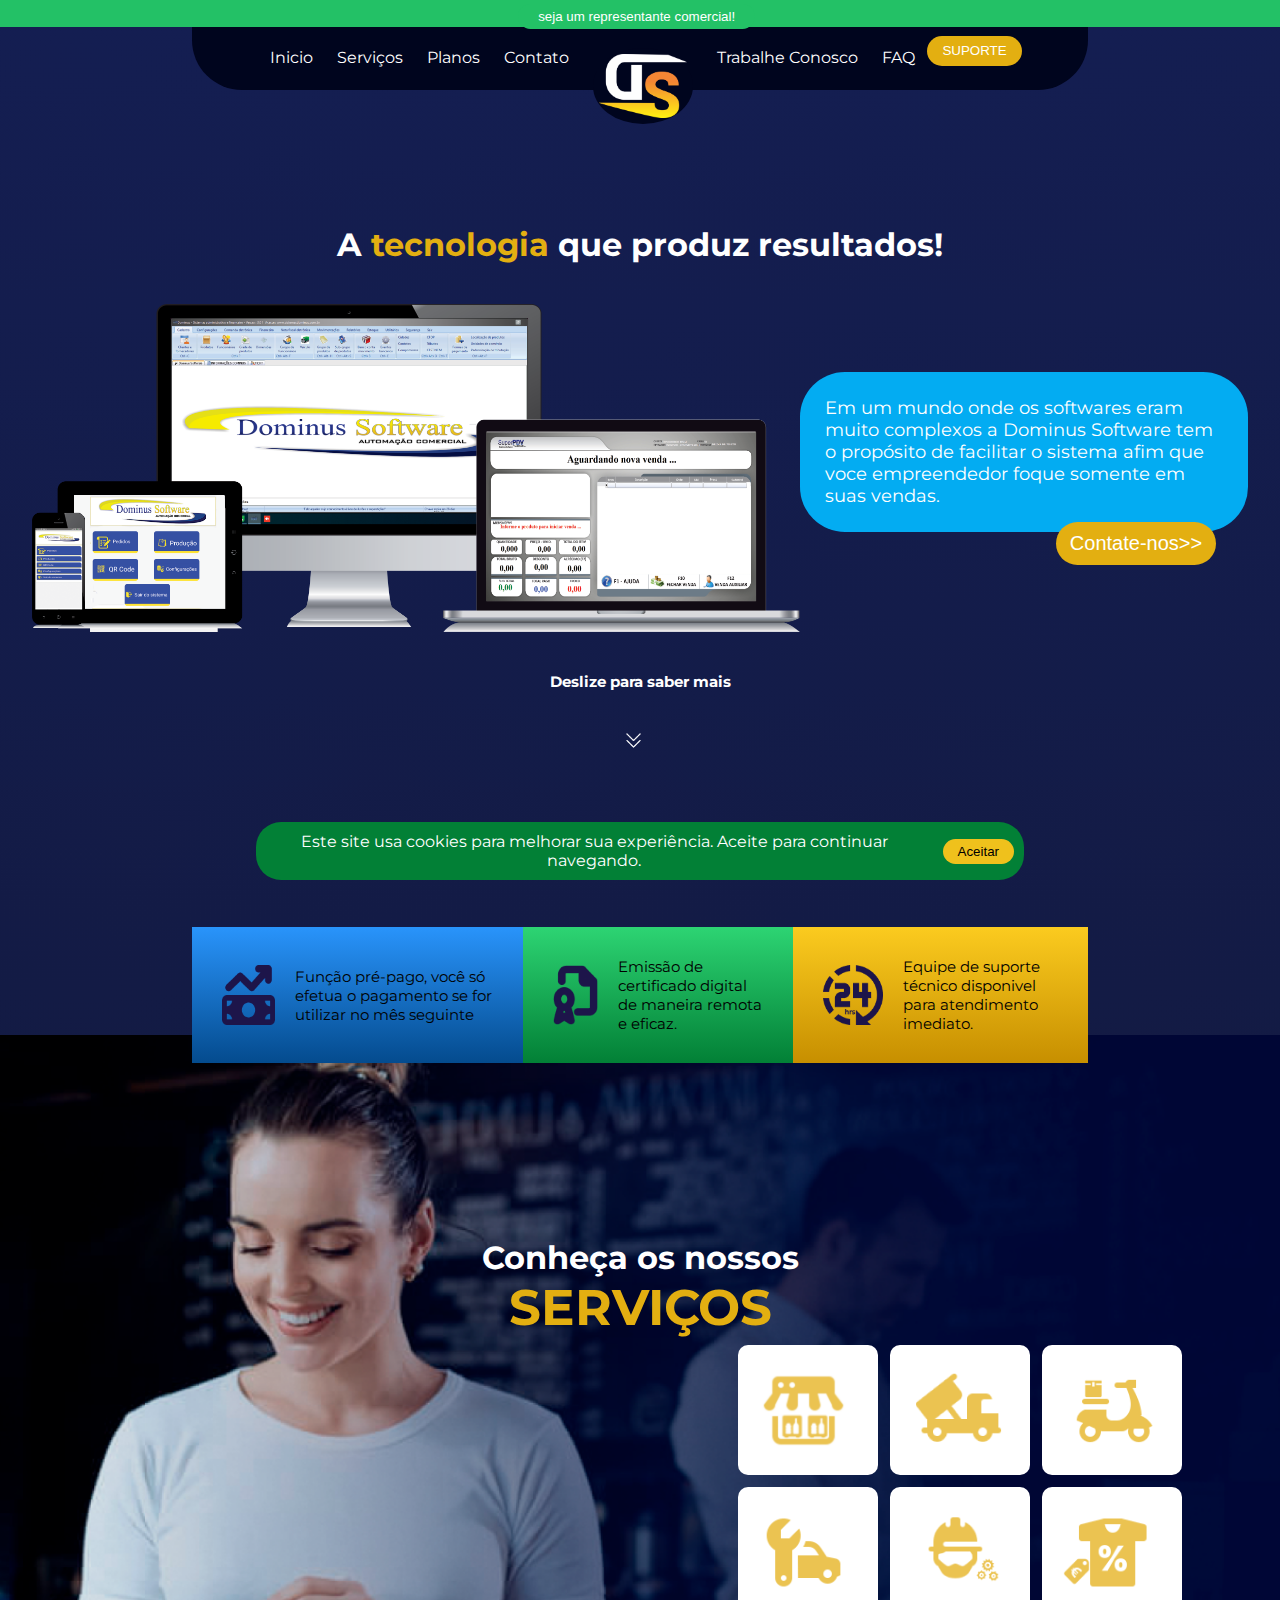
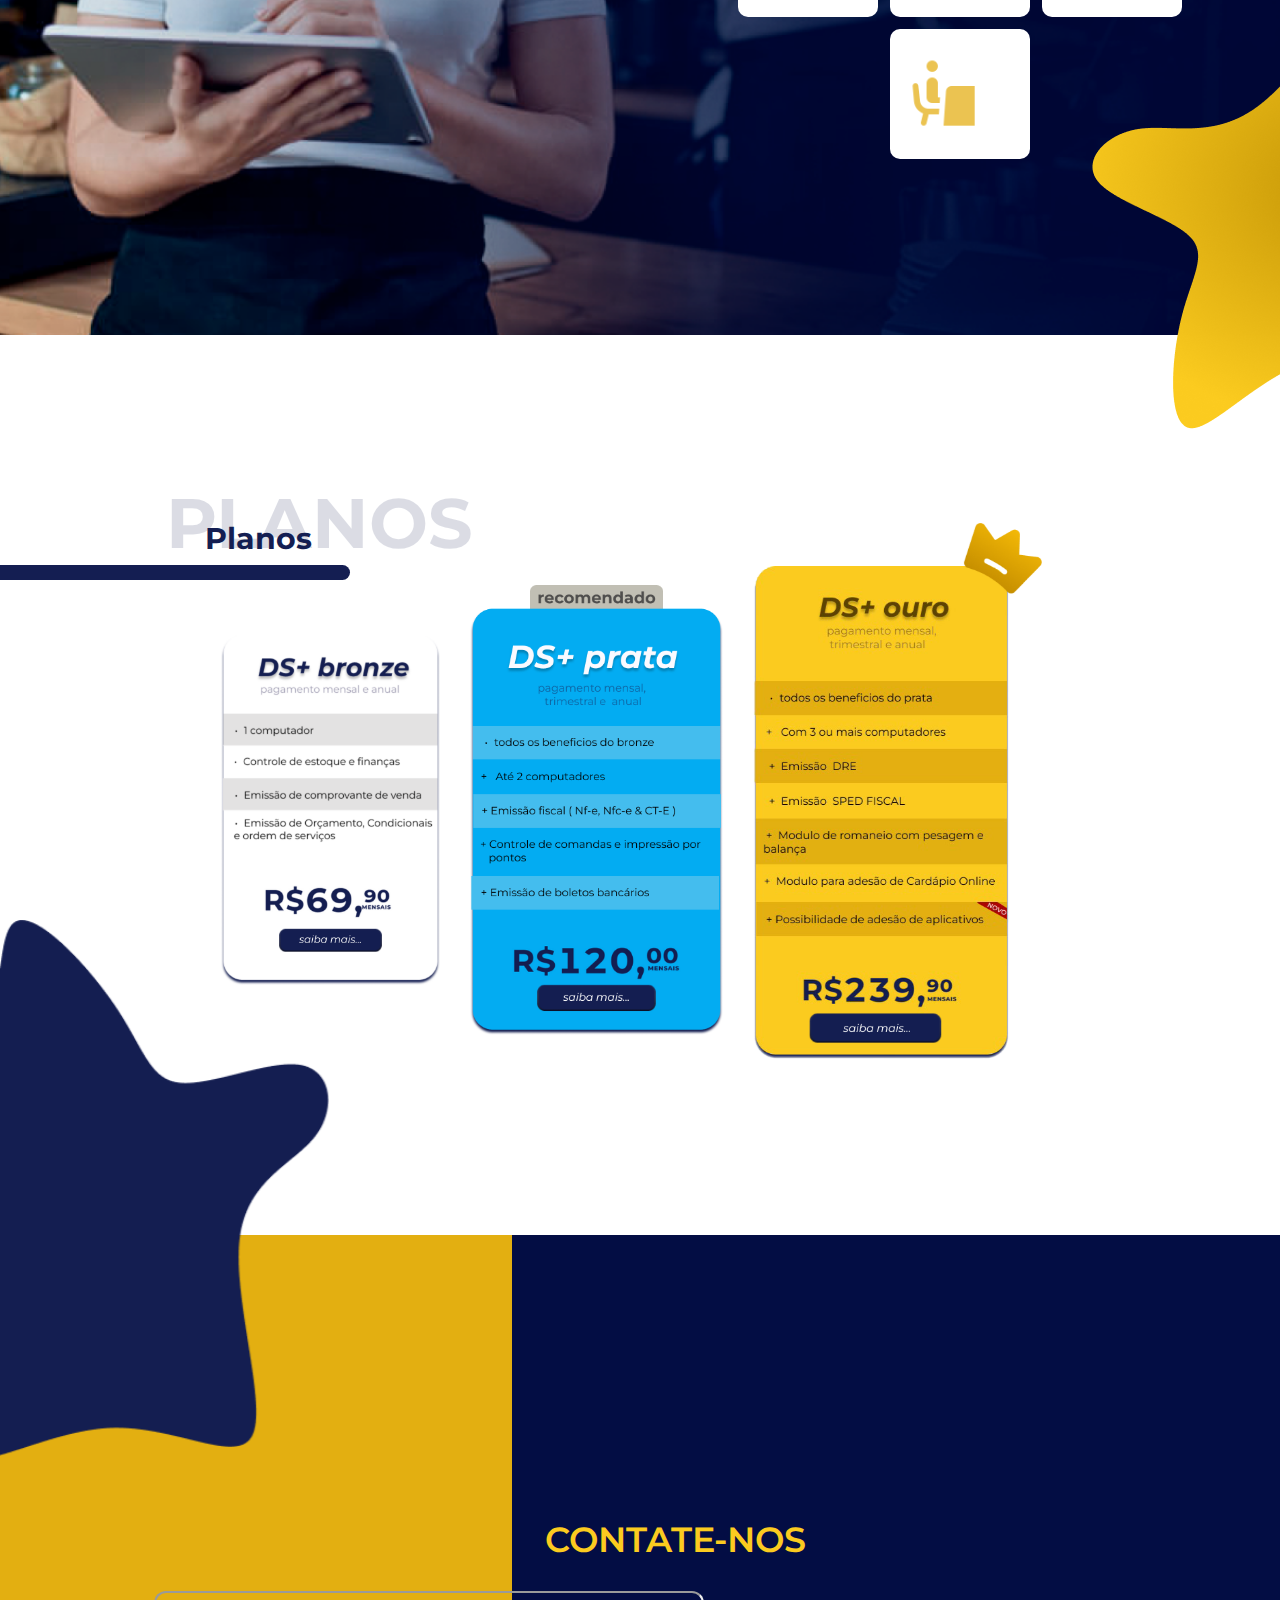
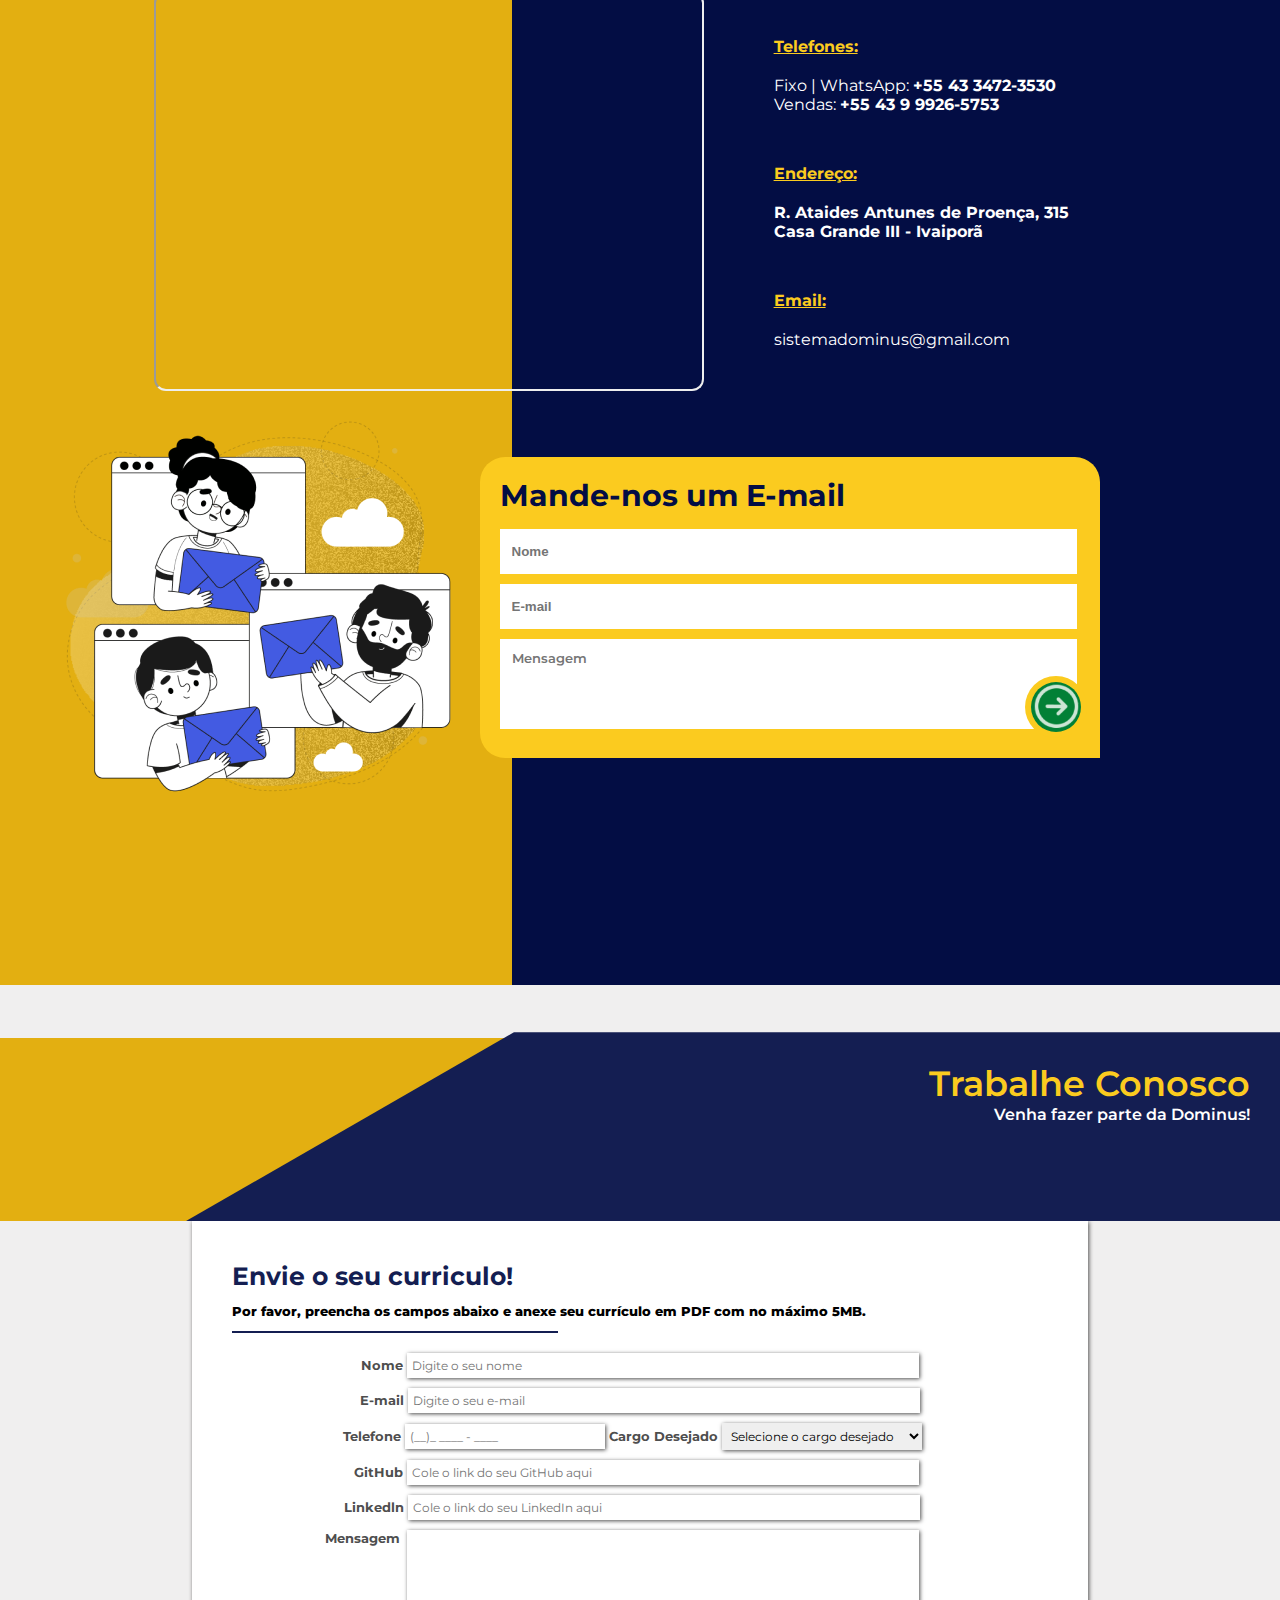
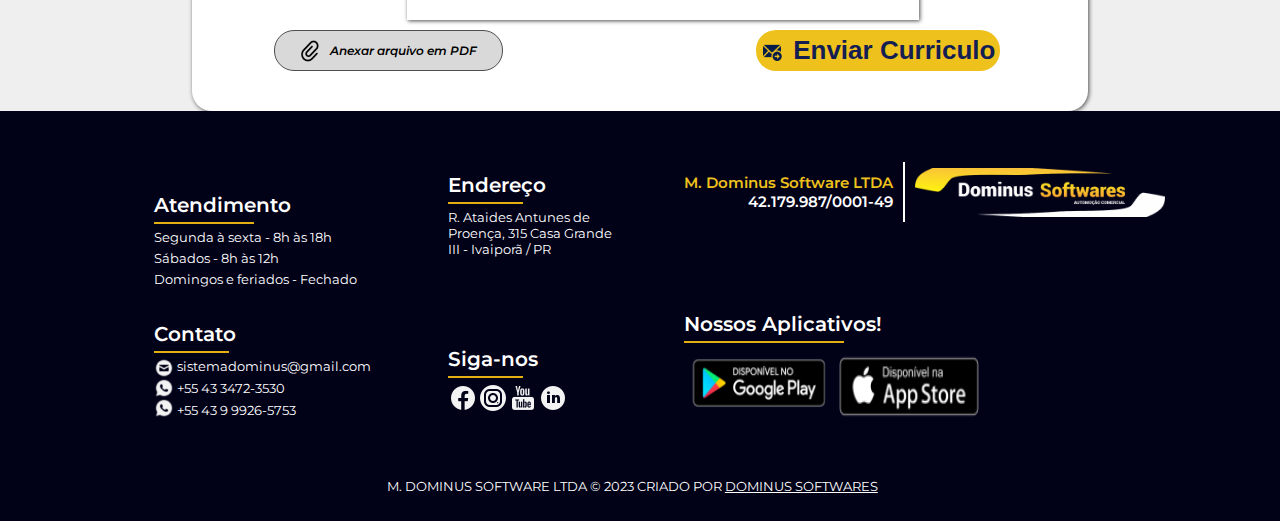
==== index.html @ 03f076d7 "commit" ====
<!DOCTYPE html>
<html lang="en">

<head>
    <!-- Google Tag Manager -->
    <script>(function (w, d, s, l, i) {
            w[l] = w[l] || []; w[l].push({
                'gtm.start':
                    new Date().getTime(), event: 'gtm.js'
            }); var f = d.getElementsByTagName(s)[0],
                j = d.createElement(s), dl = l != 'dataLayer' ? '&l=' + l : ''; j.async = true; j.src =
                    'https://www.googletagmanager.com/gtm.js?id=' + i + dl; f.parentNode.insertBefore(j, f);
        })(window, document, 'script', 'dataLayer', 'formEmail', 'formularioTrabalhe');
    </script>
    <!-- End Google Tag Manager -->
    <meta charset="UTF-8">
    <meta http-equiv="X-UA-Compatible" content="IE=edge">
    <meta name="viewport" content="width=device-width, initial-scale=1.0">
    <title>Dominus Software</title>
    <link rel="stylesheet" href="assets/style.css">
    <link rel="stylesheet" href="/assets/responsive.css">
    <link rel="preconnect" href="https://fonts.googleapis.com">
    <link rel="preconnect" href="https://fonts.gstatic.com" crossorigin>
    <link rel="icon" href="/Images/LogoDS.png" type="image/x-icon">
    <link
        href="https://fonts.googleapis.com/css2?family=Montserrat:ital,wght@0,200;0,300;0,600;0,800;1,100&display=swap"
        rel="stylesheet">
    <!-- animação scroll -->
    <link rel="stylesheet" href="https://unpkg.com/aos@next/dist/aos.css" />
</head>

<body>
    <!-- Google Tag Manager (noscript) -->
    <noscript><iframe src="https://www.googletagmanager.com/ns.html?id=formularioTrabalhe" height="0" width="0"
            style="display:none;visibility:hidden"></iframe></noscript>
    <!-- End Google Tag Manager (noscript) -->
    <div class="parceiros"></div>
    <div class="parceirosButton">
        <a href="sejaRepresentante.html"><button>seja um representante comercial!</button></a>
    </div>
    <header class="menu-global">
        <nav class="menu">
            <div class="menu-toggle">
                <p class="menu-title">
                    <span class="arrow">▼ </span>
                    Menu
                </p>
                <div class="menubuttons">
                    <span href="#inicio" class="logoMobile"><img src="Images/Logo Clara.png" alt=""></span>
                    <span href="https://wa.me/554334723530?text=Ol%C3%A1%21%21+Estou+precisando+de+suporte%21"><button
                            class="suporte">Suporte</button></span>
                </div>
            </div>
            <ul class="menu-links">
                <li><a href="#inicio" class="links">Inicio</a></li>
                <li><a href="#servicos" class="links">Serviços</a></li>
                <li><a href="#planos" class="links">Planos</a></li>
                <li><a href="#contato" class="links">Contato</a></li>
                <li><a href="#inicio" class="logo"><img src="Images/Logo Clara.png" alt=""></a></li>
                <li><a href="#trabalheConosco" class="links">Trabalhe Conosco</a></li>
                <li><a href="#" class="links">FAQ</a></li>
                <a href="https://wa.me/554334723530?text=Ol%C3%A1%21%21+Estou+precisando+de+suporte%21"><button
                        class="suporte">Suporte</button></a>
            </ul>
        </nav>
    </header>
    <section id="inicio">
        <div class="slogan">
            <h1>A <span class="tec"> tecnologia </span> que produz resultados!</h1>
        </div>
        <main class="cont-inicio">
            <img src="Images/eb6093c8f2674a318b28aebdfd012ed9.png" alt="">
            <div class="frase">
                <p>Em um mundo onde os softwares eram muito complexos a Dominus Software tem o propósito de facilitar o
                    sistema afim que voce empreendedor foque somente em suas vendas.</p>
                <a href="https://api.whatsapp.com/send?phone=554334723530&text=Ol%C3%A1,%20vim%20do%20site,%20gostaria%20de%20saber%20mais%20sobre%20o%20seu%20sistema!"
                    class="contate"></a><button>Contate-nos>></button>
            </div>
        </main>
        <h1 class="saberMais">Deslize para saber mais</h1>
        <div class="seta"><img src="Images/seta-para-baixo.png" alt=""></div>
    </section>
    <article class="serv">
        <section class="PrePago">
            <img class="icone" src="Images/fa6-solid_money-bill-trend-up.png" alt="">
            <p>Função pré-pago, você só efetua o pagamento se for utilizar no mês seguinte</p>
        </section>
        <section class="Certif">
            <img class="icone" src="Images/certificado.png" alt="">
            <p>Emissão de certificado digital de maneira remota e eficaz.</p>
        </section>
        <section class="Suport">
            <img class="icone" src="Images/24hrs.png" alt="">
            <p>Equipe de suporte técnico disponivel para atendimento imediato.</p>
        </section>
    </article>
    <section id="servicos">
        <div class="nossosServ">
            <h1 class="conhecaServ">Conheça os nossos</h1>
            <h1 class="conServ">Serviços</h1>
        </div>
        <section class="descricaoServicos">
            <div class="contServ">
                <div class="box">
                    <div class="box-item" id="lojaOnline" onclick="openModal('lojaOnline')">
                        <img class="iconServ" src="/Images/Online Store.png" alt="">
                        <p class="textoServ">PDV e grades para supermercados, distribuidoras e conveniencias</p>
                    </div>
                    <div class="box-item" id="pesagens" onclick="openModal('pesagens')">
                        <img class="iconServ" src="/Images/Trailer Unloading.png" alt="">
                        <p class="textoServ">Romaneio e pesagens</p>
                    </div>
                    <div class="box-item" id="delivery" onclick="openModal('delivery')">
                        <img class="iconServ" src="/Images/Scooter.png" alt="">
                        <p class="textoServ">Deliverys e cardapio online</p>
                    </div>
                    <div class="box-item" id="mecanica" onclick="openModal('mecanica')">
                        <img class="iconServ" src="/Images/Car Service.png" alt="">
                        <p class="textoServ">Ordem de serviço para mécanicas, oficinas e hidraulicas</p>
                    </div>
                    <div class="box-item" id="ordemServ" onclick="openModal('ordemServ')">
                        <img class="iconServ" src="/Images/Worker Beard.png" alt="">
                        <p class="textoServ">Ordem de serviço para prestadores de serviço, como T.I e assistências
                            técnicas
                        </p>
                    </div>
                    <div class="box-item" id="loja" onclick="openModal('loja')">
                        <img class="iconServ" src="/Images/Clothes on Sale.png" alt="">
                        <p class="textoServ">Condicionais e vendas para lojas de roupas e confecções</p>

                    </div>
                    <div class="box-item" id="restaurant" onclick="openModal('restaurant')">
                        <img class="iconServ" src="/Images/Restaurant Table.png" alt="">
                        <p>Com o modulo de Comanda Eletronica, é possivel atender e agilizar os pedidos das comandas,
                            permitindo a integraçãocom o aplicativos, onde o proprio garçom encaminha o pedido
                            diretamente
                            para o local onde será produzido.</p>
                    </div>
                </div>
            </div>
        </section>
    </section>
    <div class="vetorAm">
        <img src="/Images/Vector.png" alt="">
    </div>
    <section id="planos">
        <section class="tituloPl">
            <h1 class="plOpac">Planos</h1>
            <h1 class="pltit">Planos</h1>
        </section>
        <div class="contDiv">
            <section class="divisoria"></section>
        </div>
        <section class="valorPlanos">
            <a href="https://wa.me/554334723530?text=Ol%C3%A1%21%21+Gostaria+de+saber+mais+sobre+o+plano+bronze%21"><img
                    class="bronze" src="/Images/bronze.png" alt=""></a>
            <a href="https://wa.me/554334723530?text=Ol%C3%A1%21%21+Gostaria+de+saber+mais+sobre+o+plano+prata%21"><img
                    class="prata" src="/Images/prata.png" alt=""></a>
            <a href="https://wa.me/554334723530?text=Ol%C3%A1%21%21+Gostaria+de+saber+mais+sobre+o+plano+ouro%21"><img
                    class="ouro" src="/Images/ouro.png" alt=""></a>
        </section>
        <section class="msgTeste" data-aos="fade-up">
            <img src="/Images/Medium Risk.png" alt="">
            <p>todos os planos possibilitam um periodo de avaliação gratuito</p>
        </section>
    </section>
    <div class="contVetorAzul">
        <img class="vetorAzul" src="/Images/VetorAzul.png" alt="">
    </div>
    <section id="contato">
        <section class="conteudoCont">
            <h1 class="titCont">Contate-nos</h1>
            <div class="infoForm">
                <section class="LocInf">
                    <div class="maps">
                        <iframe
                            src="https://www.google.com/maps/embed?pb=!1m18!1m12!1m3!1d3638.2536966739995!2d-51.686043625526544!3d-24.232904086605046!2m3!1f0!2f0!3f0!3m2!1i1024!2i768!4f13.1!3m3!1m2!1s0x94ec3e29e1f18af3%3A0x599482a739e18549!2sR.%20Ataides%20Antunes%20de%20Proen%C3%A7a%2C%20305%20-%20Ivaipor%C3%A3%2C%20PR%2C%2086870-000!5e0!3m2!1spt-BR!2sbr!4v1689602760924!5m2!1spt-BR!2sbr"></iframe>
                    </div>
                    <div class="inf">
                        <div class="tel">
                            <h2>Telefones:</h2>
                            <p>Fixo | WhatsApp: <b> +55 43 3472-3530</b> <br> Vendas: <b> +55 43 9 9926-5753</b></p>
                        </div>
                        <div class="end">
                            <h2>Endereço:</h2>
                            <p><b> R. Ataides Antunes de Proença, 315 Casa Grande III - Ivaiporã</b></p>
                        </div>
                        <div class="email">
                            <h2>Email:</h2>
                            <p>sistemadominus@gmail.com</p>
                        </div>
                    </div>
                </section>
                <div class="formEmail">
                    <img src="/Images/email.png" alt="">
                    <div class="formulario">
                        <h1>Mande-nos um E-mail</h1>
                        <form method="POST" data-form id="formEmail">
                            <div class="contForm">
                                <input type="text" name="Nome" placeholder="Nome" id="name">
                                <input type="email" name="Email" placeholder="E-mail" id="email">
                                <textarea name="message" id="message" cols="30" rows="10" placeholder="Mensagem"
                                    class="message"></textarea>
                                <div class="containerButton">
                                    <div class="amareloButton"><button type="submit"
                                            onclick="sendMailContact(event)"><img src="/Images/Enviar.png"
                                                alt=""></button></div>
                                </div>
                            </div>
                        </form>
                    </div>
                </div>
            </div>
        </section>
    </section>
    <section id="trabalheConosco">
        <div class="titleTrabalhe">
            <div class="tittleAzul">
                <div class="tittleSub">
                    <h1>Trabalhe Conosco</h1>
                    <h2>Venha fazer parte da Dominus!</h2>
                </div>
            </div>
        </div>
        <section class="formTrabalhe">
            <div class="contTittleTrab">
                <h1>Envie o seu curriculo! </h1>
                <p>Por favor, preencha os campos abaixo e anexe seu currículo em PDF com no máximo 5MB.</p>
                <hr>
            </div>
            <form action="https://formsubmit.co/ajax/sistemadominus@gmail.com" method="post" data-form
                id="formularioTrabalhe">
                <div class="formularioTrabalhe">
                    <div>
                        <label for="">Nome</label>
                        <input type="text" placeholder="Digite o seu nome" id="Nome" name="nome" required>
                    </div>
                    <div>
                        <label for="">E-mail</label>
                        <input type="text" placeholder="Digite o seu e-mail" id="email-job" name="Email" required>
                    </div>
                    <div class="telCargo">
                        <label for="">Telefone</label>
                        <input type="text" id="telefone" maxlength="15" placeholder="(__)_ ____ - ____" name="telefone">
                        <label for="">Cargo Desejado</label>
                        <select name="" id="cargo" name="cargo">
                            <option value="">Selecione o cargo desejado</option>
                            <option value="Representante Comercial">Representante Comercial</option>
                            <option value="Analista de sistema">Analista de sistema</option>
                            <option value="Estagiário(a)">Estagiário(a)</option>
                            <option value="Secretário(a)">Secretário(a)</option>
                            <option value="Suporte Técnico">Suporte Técnico</option>
                            <option value="Desenvolvedor">Desenvolvedor de T.I</option>
                        </select>
                    </div>
                    <div class="git">
                        <label for="">GitHub</label>
                        <input type="text" id="git" placeholder="Cole o link do seu GitHub aqui" name="GitHub">
                    </div>
                    <div class="linkedln">
                        <label for="">Linkedln</label>
                        <input type="text" id="linkedin" placeholder="Cole o link do seu LinkedIn aqui" name="linkedln">
                    </div>
                    <div class="textareaTrabalhe">
                        <label for="">Mensagem</label>
                        <textarea id="mensagem" class="textTrabalhe" name="mensagem"></textarea>
                    </div>

                </div>
                <div class="footerform">
                    <div class="botaoAnexo">
                        <label for="pdf"><img src="/Images/Attach.png" alt="">
                            <p>Anexar arquivo em PDF</p>
                        </label>
                        <input class="pdf" id="pdf" type="file" accept=".doc, .docx, .pdf">
                        </input>
                        <div class="enviarCurriculo">
                            <button data-button onclick="sendMailTrabalhe(event)">
                                <img src="/Images/Send.png" alt="">
                                <h1>Enviar Curriculo</h1>
                            </button>
                        </div>
                    </div>
                </div>

            </form>

        </section>
        <footer>
            <div class="contFooter">
                <div class="atenCont">
                    <div class="atendimento">
                        <h1>Atendimento</h1>
                        <hr>
                        <p>Segunda à sexta - 8h às 18h</p>
                        <p>Sábados - 8h às 12h</p>
                        <p>Domingos e feriados - Fechado</p>
                    </div>
                    <div class="contato">
                        <h1>Contato</h1>
                        <hr>
                        <div class="img-Contato">
                            <div class="imgContato">
                                <img src="/Images/Circled Envelope.png" alt="">
                                <img src="/Images/WhatsApp.png" alt="">
                                <img src="/Images/WhatsApp.png" alt="">
                            </div>
                            <div class="InfContato">
                                <p>sistemadominus@gmail.com</p>
                                <p>+55 43 3472-3530</p>
                                <p>+55 43 9 9926-5753</p>
                            </div>
                        </div>
                    </div>
                </div>
                <div class="endRedes">
                    <div class="endereco">
                        <h1>Endereço</h1>
                        <hr>
                        <p>R. Ataides Antunes de Proença, 315 Casa Grande III - Ivaiporã / PR</p>
                    </div>
                    <div class="siga">
                        <h1>Siga-nos</h1>
                        <hr>
                        <div class="imagensRedes">
                            <img src="/Images/Facebook.png" alt="">
                            <img src="/Images/Instagram Circle.png" alt="">
                            <img src="/Images/YouTube Logo.png" alt="">
                            <img src="/Images/LinkedIn Circled.png" alt="">
                        </div>
                    </div>
                </div>
                <div class="contDmApp">
                    <div class="dom">
                        <div class="cnpj">
                            <h1>M. Dominus Software LTDA</h1>
                            <h2>42.179.987/0001-49</h2>
                        </div>
                        <hr>
                        <div class="logoFooter">
                            <img src="/Images/Logotipo Clara 1.png" alt="">
                        </div>
                    </div>
                    <div class="Nossosapps">
                        <h1>Nossos Aplicativos!</h1>
                        <hr>
                        <div class="imgApp">
                            <img src="/Images/google 1.png" alt="" class="playStore">
                            <img src="/Images/apple 1.png" alt="" class="appStore">
                        </div>
                    </div>
                </div>
            </div>
            <p class="direitosAutorais">
                M. Dominus Software LTDA © 2023 criado por <a href="index.html">Dominus Softwares</a></p>
        </footer>
        <div id="myModal" class="modal" onclick="closeModal()">
            <div class="modal-content">
                <div id="modalContent"></div>
            </div>
        </div>
        <div id="cookie-banner">
            <p>Este site usa cookies para melhorar sua experiência. Aceite para continuar navegando.</p>
            <button id="accept-cookies">Aceitar</button>
        </div>
        <script src="assets/script.js"></script>
        <script src="assets/api.js"></script>
        <script src="https://unpkg.com/aos@next/dist/aos.js"></script>
        <script>
            AOS.init();
        </script>

</body>

</html>
---- assets/style.css ----
* {
    margin: 0;
    padding: 0;
    box-sizing: border-box;
}

::-webkit-scrollbar {
    width: 8px;
}

::-webkit-scrollbar-track {
    background-color: #00051E;;
}

::-webkit-scrollbar-thumb {
    background-color: rgba(255, 255, 255, 0.7);
    border-radius: 30px;
}

html {
    scroll-behavior: smooth;
}

body {
    background-image: linear-gradient(180deg, #141E52 0%, #121630 50%, #00051E 100%);
    display: flex;
    align-items: center;
    justify-content: center;
    flex-direction: column;
    font-family: 'Montserrat', sans-serif;
    width: 100%;
    overflow: auto;
}

.menu-global {
    display: flex;
    flex-direction: row;
    justify-content: center;
    align-items: center;
    border-radius: 0 0 50px 50px;
    background-color: #00051E;
    width: 70%;
    height: 7vh;
    z-index: 990;
    top: 0;
    position: sticky;
}

.menu-toggle {
    display: none;
}

.parceiros {
    background-color: #23C166;
    width: 100%;
    display: flex;
    align-items: flex-end;
    justify-content: center;
    height: 3vh;
}

.parceirosButton button {
    background-color: #23C166;
    border: none;
    border-radius: 20px;
    padding: 5px 20px 5px 20px;
    z-index: 999;
    position: absolute;
    top: 4px;
    right: 41vw;
    color: #ffffff;
    cursor: pointer;
}
.parceirosButton button:hover{
    background-color: #028036 ;
}

.menu ul {
    /* 
    display: flex; */
    list-style: none;
}
.menu-links{
    display: flex;
    flex-direction: row;
}

ul li {
    margin-left: 0.75em;
    margin-right: 0.75em;
}

.links:hover {
    color: #B3E5FC;
    box-shadow: 0 2px 0 0 currentcolor;
}

.menu {
    display: flex;
    gap: 30px;
    padding-top: 55px;
}

.menu .logo {
    padding-top: 0;
}

.menu a {
    text-decoration: none;
    color: #ffffff;
    padding-top: 10px;
    transition: 0.25s ease;
}

.menu button {
    border: none;
    background-color: #E3AF11;
    text-transform: uppercase;
    color: #ffffff;
    border-radius: 50px;
    height: 30px;
    padding: 15px;
    text-align: center;
    display: flex;
    align-items: center;
    margin-top: -2.5vh;
    cursor: pointer;
}
.suporte:hover{
    background-color: #C78F00;
}
.logo {
    display: flex;
    background-color: #00051E;
    border-radius: 50%;
}

.logo img {
    width: 100px;
    padding: 6px;
}

#inicio {
    display: flex;
    align-items: center;
    flex-direction: column;
    margin-top: 15vh;
    gap: 40px;
    height: 90vh;
}

.slogan {
    display: flex;
    gap: 5px;
    align-items: center;
    font-weight: bold;
    color: #ffffff;
}

.tec {
    color: #E3AF11;
}

#inicio img {
    width: 60%;
}

.frase {
    width: 35%;
    display: flex;
    flex-direction: column;
}

.cont-inicio {
    display: flex;
    align-items: center;
    justify-content: center;
}

.frase p {
    background-color: #03ACF2;
    padding: 25px;
    border-radius: 45px;
    color: #ffffff;
    font-size: 18px;
}

.frase button {
    background-color: #E3AF11;
    color: #ffffff;
    border-radius: 90px;
    padding: 10px;
    width: 160px;
    border: none;
    margin-left: 20vw;
    font-size: 20px;
    margin-top: -10px;
    cursor: pointer;
    
}
.frase button:hover{
    background-color: #C78F00;
}
.saberMais {
    font-size: 15px;
    color: #ffffff;
}

.seta img {
    width: 36px;
}

#servicos {
    background-image: url("/Images/telaServicos.png");
    background-repeat: no-repeat;
    background-position: center;
    background-size: cover;
    height: 100vh;
    width: 100%;
    display: flex;
    flex-direction: column;
    justify-content: center;
    align-items: center;
    gap: 7px;
    padding-top: 3vh;
    
}

.nossosServ {
    display: flex;
    align-items: center;
    flex-direction: column;
    width: 100%;
}

.conhecaServ {
    color: #ffffff;
}

.conServ {
    color: #E3AF11;
    font-size: 50px;
    text-transform: uppercase;
}

.serv {
    display: flex;
    width: 70vw;
    position: absolute;
    top: 103vh;
    z-index: 900;

}

.serv section {
    display: flex;
    font-size: 15px;
    align-items: center;
    justify-content: center;
    gap: 20px;
    padding: 30px;
}

.serv img {
    width: 60px;
    height: 60px;
}

.serv .PrePago {
    background-image: linear-gradient(180deg, #2994FB 0%, #044B8E 100%);
}

.serv .Certif {
    background-image: linear-gradient(180deg, #2DD473 0%, #028036 100%);
}

.serv .Suport {
    background-image: linear-gradient(180deg, #FBCB1F 0%, #C78F00 100%);
}

.descricaoServicos {
    display: flex;
    flex-direction: column;
    align-items: flex-end;
    width: 35vw;
    margin-right: 90px;
}
.contServ {
    display: flex;
    flex-direction: column;
    gap: 20px;
    width: 100%;
}

.box {
    display: flex;
    justify-content: center;
    flex-wrap: wrap;
    width: 120%;
    flex: 1 1 33%;
    gap: 12px;
    color: #030D44;
    font-size: 12px;
    text-align: center;
    font-weight: 600;
    margin-left: 25vw;
}
.box .box-item {
    background-color: #ffffff;
    cursor: pointer;
    width: 140px;
    height: 130px;
    display: flex;
    justify-content: center;
    align-items: center;
    border-radius: 10px;
    padding-left: 60px;
}
.box-item:hover{
    transition: 0.5s;
    box-shadow: 8px 8px 6px rgb(175, 171, 175);
}
#lojaOnline {
    padding-left: 90px;
}

#loja {
    padding-left: 70px;
}

#ordemServ {
    padding-left: 80px;
}

.box-item img {
    height: 85px;
}

.box-item p {
    visibility: hidden;
}

.box .selected {
    order: -1;
    background-color: #ffffff;
    width: 93%;
    padding: 20px;
    display: flex;
    align-items: center;
    justify-content: center;
}

.box .selected #ordemServ {
    margin-left: -100px;
}

.box .selected p {
    visibility: visible;
}

.vetorAm {
    position: absolute;
    top: 175vh;
    right: 0;
    z-index: 999;
}

#planos {
    background-color: #ffffff;
    height: 100vh;
    display: flex;
    justify-content: center;
    flex-direction: column;
    width: 100%;
    align-items: center;
    padding-top: 5vh;
}

.valorPlanos {
    display: flex;
    justify-content: center;
    align-items: center;
    gap: 30px;
    width: 100%;
    margin-top: -20px;
}

.bronze {
    height: 350px;
}

.bronze:hover,
.prata:hover,
.ouro:hover {
    transform: scale(1.1);
    border-radius: 20px;
    transition: 2s;
}

.prata {
    height: 450px;
}

.ouro {
    height: 550px;
    margin-top: -50px;
}

.tituloPl {
    width: 98%;
    display: flex;
    flex-direction: column;
    line-height: 100%;
    padding-left: 12vw;
}

.plOpac {
    font-size: 70px;
    text-transform: uppercase;
    color: #141E52;
    opacity: 15%;
}

.pltit {
    color: #141E52;
    font-size: 30px;
    padding-left: 3vw;
}

.divisoria {
    background-color: #141E52;
    width: 350px;
    height: 15px;
    border-radius: 0 20px 20px 0;
    margin-top: 2vh;
}

.contDiv {
    display: flex;
    justify-content: flex-start;
    width: 100%;
}

.msgTeste {
    background-color: #19AD57;
    display: flex;
    justify-content: center;
    align-items: center;
    font-size: 10px;
    color: #ffffff;
    width: 40%;
    border-radius: 20px 20px 0 20px;
    z-index: 900;
}

#contato {
    background-image: linear-gradient(to right, #E3AF11 0, #E3AF11 40%, #030D44 40%, #030D44 60%);
    width: 100%;
    height: 150vh;
    display: flex;
    align-items: flex-start;
    justify-content: center;
    flex-direction: column;
    padding-top: 23vh;
}

.vetorAzul {
    position: absolute;
    top: 280vh;
    left: 0;
    z-index: 990;
    height: 60vh;
}

.conteudoCont {
    display: flex;
    flex-direction: column;
    gap: 30px;
}

.titCont {
    font-size: 35px;
    text-transform: uppercase;
    color: #FBCB1F;
    padding-left: 70px;
    font-weight: 600;
}

.LocInf {
    display: flex;
    width: 100%;
    justify-content: flex-start;
    align-items: center;
    gap: 70px;
    padding-left: 12vw;
}

.formEmail {
    display: flex;
    width: 100%;
    align-items: center;
    gap: 10px;
    padding-left: 40px;
}

.maps iframe {
    width: 550px;
    height: 400px;
    border-radius: 12px;
}

.conteudoCont {
    display: flex;
    flex-direction: column;
    align-items: center;
    justify-content: center;
    margin-top: -10vh;
}

.inf {
    display: flex;
    flex-direction: column;
    width: 27%;
    gap: 50px;
}

.inf h2 {
    color: #FBCB1F;
    font-size: 16px;
    text-decoration: underline;
}

.inf p {
    color: #ffffff;
}

.tel,
.end,
.email {
    display: flex;
    flex-direction: column;
    gap: 20px;
}

.formulario {
    display: flex;
    flex-direction: column;
    background-color: #FBCB1F;
    width: 50%;
    padding: 20px;
    border-radius: 25px 25px 0 25px;
    gap: 15px;
    justify-content: end;
}

.formulario h1 {
    font-size: 30px;
    color: #030D44;
}

.contForm {
    display: flex;
    flex-direction: column;
    width: 99.5%;
    gap: 10px;

}

.contForm input {
    height: 5vh;
    border: none;
    padding-left: 2%;
    font-weight: 600;

}

.message {
    height: 10%;
    border: none;
    padding: 2%;
    font-family: 'Montserrat', sans-serif;
    resize: none;
    height: 90px;
    font-weight: 600;
}

.contForm button {
    background-size: cover;
    background-repeat: no-repeat;
    background-position: center;
    border-radius: 50%;
    width: 50px;
    height: 50px;
    background-color: #028036;
    border: none;
    display: flex;
    align-items: center;
    justify-content: center;
    cursor: pointer;
}

.contForm button img {
    width: 110%;
}

.amareloButton {
    background-color: #FBCB1F;
    border-radius: 50%;
    padding: 6px;
}

.containerButton {
    display: flex;
    width: 100%;
    justify-content: flex-end;
    margin-top: -7vh;
    margin-left: 10px;
}

#trabalheConosco {
    background-color: #F0EFEF;
    width: 100%;
    height: 110vh;
    display: flex;
    align-items: center;
    justify-content: center;
    flex-direction: column;
}

.titleTrabalhe {
    background-color: #E3AF11;
    display: flex;
    justify-content: flex-end;
    align-items: center;
    height: 27vh;
    width: 100%;
    margin-top: 39vh;
    padding-top: 12.5px;
}

.tittleAzul {
    background-color: #141E52;
    width: 85.5%;
    height: 21vh;
    margin-top: -2vh;
    padding: 30px;
    display: flex;
    justify-content: flex-end;
    clip-path: polygon(30% 0%, 100% 0%, 100% 100%, 0% 100%);
}

.tittleSub {
    display: flex;
    flex-direction: column;
    align-items: end;
}

.tittleSub h1 {
    color: #FBCB1F;
    font-size: 35px;
    font-weight: 600;
}

.tittleSub h2 {
    color: #ffffff;
    font-size: 16px;
    font-weight: 600;
}

.formTrabalhe {
    width: 70%;
    height: 75vh;
    display: flex;
    flex-direction: column;
    background-color: #ffffff;
    box-shadow: 1px 1px 4px #4E4E4E;
    border-radius: 0 0 20px 20px;
    align-items: center;
    justify-content: center;
    padding: 40px;
    gap: 20px;
}

.contTittleTrab h1 {
    font-size: 25px;
    color: #141E52;
}

.contTittleTrab p {
    font-size: 13px;
    font-weight: 800;
}

.contTittleTrab hr {
    width: 40%;
    height: 2px;
    border: none;
    background-color: #141E52;
}

.contTittleTrab {
    display: flex;
    width: 100%;
    align-items: flex-start;
    flex-direction: column;
    gap: 12px;
}

.formularioTrabalhe {
    display: flex;
    flex-direction: column;
    align-items: center;
    gap: 10px;
    justify-content: center;
}

.formularioTrabalhe label {
    font-weight: 700;
    color: #4E4E4E;
    font-size: 13px;
}

.formularioTrabalhe input {
    border: none;
    box-shadow: 1px 1px 4px #4E4E4E;
    width: 40vw;
    padding: 5px;
    font-family: 'Montserrat', sans-serif;
    font-size: 12px;
    transform: border-color 0.3s, box-shadow 0.3s;
}

.formularioTrabalhe input:hover,
input:focus,
textarea:hover,
textarea:focus,
select:hover,
select:focus {
    outline: none;
    border-color: #4E4E4E;
    box-shadow: 2px 2px 4px #4E4E4E;
}

.telCargo input {
    width: 15.6vw;
}

.telCargo select {
    width: 15.6vw;
    border: none;
    box-shadow: 1px 1px 4px #4E4E4E;
    padding: 5px;
    font-family: 'Montserrat', sans-serif;
    font-size: 12px;
}

.telCargo {
    margin-left: -15px;
}

.git {
    margin-left: -6px;
}

.linkedln {
    margin-left: -16px;
}

.textTrabalhe {
    border: none;
    padding: 2%;
    resize: none;
    font-weight: 600;
    box-shadow: 1px 1px 4px #4E4E4E;
    width: 40vw;
    height: 10vh;
}

.textareaTrabalhe {
    display: flex;
    align-items: flex-start;
    gap: 7px;
    margin-left: -35px;
}

.pdf {
    visibility: hidden;
}

.pdf img {
    width: 25px;
}

.botaoAnexo {
    width: 100%;
    display: flex;

}

.botaoAnexo label {
    display: flex;
    align-items: center;
    justify-content: center;
    padding: 0.5vh 2vw 0.5vh 1vw;
    font-size: 12px;
    font-style: italic;
    font-family: 'Montserrat', sans-serif;
    font-weight: 600;
    background-color: #D9D9D9;
    border-radius: 20px;
    border: 1px solid #524D4D;
    color: #000000;
    cursor: pointer;
}
.footerform{
    display: flex;
    justify-content: space-between;
    padding-top: 10px;
}
.enviarCurriculo {
    width: 250px;
    display: flex;
}

.enviarCurriculo button {
    background-color: #EFC11C;
    border: none;
    display: flex;
    align-items: center;
    font-size: 13px;
    color: #141E52;
    font-weight: 900;
    padding: 5px;
    gap: 10px;
    margin-right: 0;
    border-radius: 20px;
    cursor: pointer;
}
.enviarCurriculo button img {
    width: 22px;
}
footer {
    padding: 9vh 1vh 3vh 12vw;
    width: 100%;
    background-color: #010118;
    color: #ffffff;
    display: flex;
    gap: 60px;
    align-items: center;
    justify-content: center;
    flex-direction: column;
    margin-bottom: -20px;
}
.contFooter {
    display: flex;
    flex-direction: row;
    width: 100%;
    align-items: center;
    justify-content: center;
    gap: 60px;
}
footer h1 {
    font-size: 20px;
    font-weight: 600;
}
footer p {
    font-size: 13px;
}
footer div {
    display: flex;
    flex-direction: column;
}
.atenCont,
.endRedes {
    display: flex;
    flex-direction: column;
    gap: 35px;
    width: 20vw;
}

.endRedes {
    gap: 10vh;
    margin-top: -25px;
    width: 15vw;
}

.endRedes hr {
    width: 75px;
}

.contato {
    display: flex;
    gap: 5px;
}

.contato hr {
    width: 75px;
}

.imgContato img {
    width: 20px;
}

.img-Contato {
    display: flex;
    flex-direction: row;
    gap: 3px;
}

.InfContato {
    display: flex;
    flex-direction: column;
    gap: 6px;
}

.atendimento,
.endereco,
.siga,
.Nossosapps {
    display: flex;
    flex-direction: column;
    gap: 5px;
    justify-content: center;
}

footer hr {
    background-color: #E3AF11;
    width: 100px;
    border: none;
    height: 2px;
}

.imagensRedes {
    display: flex;
    flex-direction: row;
}

.imagensRedes img {
    width: 30px;
}

.contDmApp {
    display: flex;
    flex-direction: column;
    gap: 10vh;
    width: 50vw;
    margin-top: -30px;
}

.dom {
    display: flex;
    flex-direction: row;
    font-size: 10px;
    gap: 10px;
    align-items: center;

}

.dom h1 {
    font-size: 15px;
    color: #EFC11C;
}

.dom h2 {
    font-size: 15px;
    font-weight: 600;
}

.dom hr {
    height: 60px;
    width: 2px;
    background-color: #ffffff;
}

.dom img {
    width: 250px;
}

.cnpj {
    display: flex;
    flex-direction: column;
    align-items: flex-end;
    justify-content: center;
}

.imgApp {
    display: flex;
    flex-direction: row;
}

.imgApp img {
    width: 150px;
}

.appStore {
    height: 7vh;
    margin-top: 7px;
}

.Nossosapps hr {
    width: 160px;
}

.direitosAutorais {
    text-transform: uppercase;
    color: #ffffff;
}

.direitosAutorais a {
    color: #ffffff;
    padding-right: 160px;
}

/* CSS DO SEJA REPRESENTANTE */
#sejaRepresentante {
    width: 100%;
}

.inic {
    background-image: url(/Images/Fundo.png);
    height: 100vh;
    display: flex;
    align-items: center;
    flex-direction: column;
    font-family: 'Montserrat', sans-serif;
    width: 100%;
}

.voltSelo {
    width: 85%;
    display: flex;
    justify-content: space-between;
}

.voltSelo button {
    background-color: #121837;
    border-radius: 20px;
    color: #ffffff;
    display: flex;
    align-items: center;
    justify-content: center;
    width: 140px;
    font-weight: 600;
    font-size: 15px;
    text-transform: uppercase;
    font-family: 'Montserrat', sans-serif;
    gap: 1px;
    border: none;
    margin-top: 20px;
    cursor: pointer;
}

.voltSelo button img {
    width: 40px;
}

.voltSelo a {
    text-decoration: none;
}

.contDecRep {
    display: flex;
    width: 100%;
    justify-content: flex-start;
    padding-left: 10vw;
}

.descRepresentante {
    color: #ffffff;
    width: 30%;
    display: flex;
    flex-direction: column;
}

.titRep {
    background-color: #19AD57;
    padding: 7px;
    width: 24vw;
    border-radius: 20px;
    font-size: 1vw;
    z-index: 2;
}

.titRep h1 {
    text-transform: uppercase;
}

.ExpRep {
    background-color: rgba(0, 0, 0, 0.5);
    border: 0.1px solid #19AD57;
    width: 33vw;
    border-radius: 20px;
    padding: 20px;
    margin-top: -10px;
    z-index: 1;
    text-indent: 20px;
    text-align: justify;
    -webkit-text-stroke: 0.5px black;
}

.saibaMaisRep {
    display: flex;
    width: 100%;
    justify-content: flex-end;
    z-index: 5;
}

.saibaMaisRep button {
    background-color: #ffffff;
    border: none;
    display: flex;
    align-items: center;
    justify-content: center;
    width: 170px;
    padding: 6px;
    color: #31BA45;
    text-transform: uppercase;
    font-weight: 900;
    border-radius: 20px;
    margin-top: -13px;
    margin-right: -5vw;
    cursor: pointer;
}

.saibaMaisRep a {
    text-decoration: none;
}

.saibaMaisRep img {
    width: 30px;
}

.vantagens {
    background-color: #23C166;
    display: flex;
    align-items: center;
    justify-content: center;
    flex-direction: column;
    width: 100%;
    height: 70vh;
    gap: 50px;
}

.containerVant {
    display: flex;
    gap: 10vw;
}

.vantagensParc {
    display: flex;
    width: 30vw;
    gap: 7px;
}

.vantagensParc hr {
    border: none;
    background-color: #ffffff;
    width: 3px;
    height: 10vh;
}

.vantagensParc h1 {
    font-weight: 600;
    color: #ffffff;
}

.vantagensParc img {
    width: 60px;
}

.contVantagens {
    display: flex;
    flex-direction: column;
    gap: 5vh;
}

.butVantagens button {
    background-color: #ffffff;
    border: none;
    display: flex;
    align-items: center;
    justify-content: center;
    width: 170px;
    padding: 5px;
    color: #31BA45;
    text-transform: uppercase;
    font-weight: 900;
    border-radius: 50px;
    cursor: pointer;
}

.butVantagens a {
    text-decoration: none;
}

/* CSS FAQ */
#FAQ {
    display: flex;
    align-items: center;
    /* justify-content: center; */
    flex-direction: column;
    background-color: #060F3E;
    height: 100vh;
    width: 100%;
}

.voltarFaq {
    width: 100%;
    display: flex;
    justify-content: flex-start;
}

.voltarFaq a {
    text-decoration: none;
}

.voltarFaq button {
    background-color: #121837;
    border-radius: 20px;
    color: #ffffff;
    display: flex;
    align-items: center;
    justify-content: center;
    width: 140px;
    font-weight: 600;
    font-size: 15px;
    text-transform: uppercase;
    font-family: 'Montserrat', sans-serif;
    gap: 1px;
    border: none;
    margin-top: 20px;
    margin-left: 20px;
    cursor: pointer;
}

.ContTituloFaq {
    width: 100%;
    display: flex;
    justify-content: flex-start;
    align-items: center;
}

.TiraAmarela {
    height: 10vh;
    width: 10vw;
    background-color: #EFC11C;
}

.TituloFaq {
    font-size: 10vh;
    color: #EFC11C;
}

.perg {
    width: 100%;
    display: flex;
    justify-content: flex-end;
}

.perg h1 {
    font-size: 5vh;
    color: #EFC11C;
    padding-right: 30px;
}

.perguntas {
    display: flex;
    align-items: center;
    justify-content: center;
}

.contPerg {
    display: flex;
    gap: 10%;
}

.tipoPerg {
    width: 20vw;
    background-color: #040B33;
    color: #ffffff;
    font-weight: 200;
    display: flex;
    flex-direction: column;
    gap: 2px;
}

.tipoPerg h1 {
    color: #ffffff;
    font-weight: 200;
    font-size: 17px;
    text-align: start;
    padding-left: 5%;
}

.tipoPerg hr {
    border: none;
    background-color: #ffffff;
    width: 19.9vw;
    height: 1px;
}

.tipoPerg:hover h1:hover {
    background-color: #EFC11C;
    width: 100%;
    text-align: start;
    color: #000000;
    transition: 0.5s;
    height: 20px;
    cursor: pointer;
}

.PerguntasTipo {
    display: flex;
    flex-direction: column;
    justify-content: center;
    gap: 20px;
    width: 80%;
}

.PergClicaveis {
    background-color: #040B33;
    color: #ffffff;
    padding: 5px;
}

.resposta {
    display: none;
}

.PergClicaveis:hover {
    background-color: #EFC11C;
    color: #000000;
    transition: 0.5s;
    cursor: pointer;
}
#cookie-banner {
    position: fixed;
    bottom: 20px;
    left: 0;
    width: 60%;
    margin-left: 20%;
    background-color: #028036;
    color: #fff;
    padding: 10px;
    text-align: center;
    border-radius: 25px;
    display: flex;
    gap: 20px;
    align-items: center;
    z-index: 1000;
}

#accept-cookies {
    background-color: #EFC11C;
    color: #000;
    border: none;
    padding: 5px 15px;
    cursor: pointer;
    border-radius: 20px;
}
#accept-cookies:hover{
    background-color: #C78F00;
}
---- assets/responsive.css ----
@media only screen and (min-width: 1400px) and (max-width: 1527px) {
    #servicos {
        gap: 7%;

    }
    .box{
        width: 100%;
        margin-left: 30vw;
    }
    .valorPlanos{
        margin-top: 0;
    }
    .bronze {
        height: 450px;
    }
    .prata {
        height: 550px;
    }
    
    .ouro {
        height: 650px;
        margin-top: -50px;
    }
    #contato{
        height: 130vh;
    }
    .titCont {
        font-size: 40px;
        padding-left: 15vw;
    }
    .titleTrabalhe{
        margin-top: 15vh;
    }
    
}
@media only screen and (min-width: 1000px) and (max-width: 1399px) {
    .titleTrabalhe{
        margin-top: 14%;
    }
}
@media only screen and (min-width: 800px) and (max-width: 999px) {
    #inicio{
        height: 80vh;
    }
    #inicio img {
    width: 50%;
    }
    .serv {
        width: 70vw;
        top: 95vh;
    }
    .bronze {
        height: 280px;
    }
    
    .bronze:hover,
    .prata:hover,
    .ouro:hover {
        transform: scale(0);
        border-radius: 0;
        transition: 0;
    }
    
    .prata {
        height: 380px;
    }
    
    .ouro {
        height: 480px;
        margin-top: -50px;
    }
    #planos {
        padding-top: 0vh;
        height: 90vh;
        gap: 30px;
    }
    .msgTeste{
        width: 40%; 
     }
    #contato {
        padding-top: 0vh;
        height: 120vh;
    }
    .titCont{
        padding-left: 140px;
    }
    .LocInf {
        padding-left: 5vw;
        gap: 50px;
    }
    .maps iframe {
        width: 450px;
        height: 300px;
    }
    .dom img {
        width: 100%;
    }
    .vetorAzul{
        top: 255vh;
        height: 50vh;
    }
    .titleTrabalhe {
        margin-top: 0vh;
    }
}
@media only screen and (max-width: 799px) {
    .menu-global {
        height: auto;
        width: 100vw;
        position: fixed;
        top: auto;
        bottom: 0;
        border-radius: 50px;
        border-radius: 50px 50px 0 0;
    }
    .menu {
        width: 100vw;
        height: auto;
        margin-top: 0;
        flex-direction: column;
        margin-right: auto;
        margin-bottom: 0;
        margin-left: auto;
    }
    .menu-toggle {
        display: flex;
        position: relative;
        justify-content: space-between;
        align-items: center;
        cursor: pointer;
        color: #fff;
        font-size: 20px;
        flex-direction: row;
        width: 100%;
        height: 0px;
        padding: 5px 15px 0 15px;
        margin-top: -35px;
    }
    .menubuttons{
        display: flex;
        gap: 20px;
    }
    .menu-toggle .menu-title {
        display: flex;
        flex-direction: row;
        margin-top: -10px; 
    }
    .menu-toggle .logoMobile img{
        width: 80px;
        margin-top: -30px;
        position: absolute;
        background-color: #0F132D;
        border-radius: 45%;
        right: 42%;
        padding: 4px;
    }
    .menu-toggle button{
        width: 80px;
        padding-left: 8px;
        margin-top: 0;
    }
    .menu-toggle .menu-title .arrow {
        transform: rotate(180deg);
        transition: .2s ease-in;
    }

    .menu-links {
        display: none;
        flex-direction: column;
        text-align: center;
        padding-bottom: 100px;
        gap: 10px;
        
    }
    .menu-links li{
        width: 100%;
    }
    .menu-links button{
        display: none;
    }
    .menu-links.show {
        display: flex;
    }
    .menu-links a img{
        display: none;
    }
    .parceirosButton button {
        width: 100vw;
        border-radius: 0 0 20px 20px;
        top: 0;
        right: 0;
    }
    #inicio {
        height: 60vh;
        margin-top: 15vh;
    }
    .slogan {
        width: 250px;
        font-size: 15px;
    }

    #inicio img {
        width: 90%;
    }

    .cont-inicio {
        display: flex;
        align-items: center;
        justify-content: center;
        flex-direction: column;
        gap: 40px;
    }
    .frase p {
        padding: 20px;
        border-radius: 20px;
        font-size: 17px;
        width: 430px;
        left: 0;
    }
    .frase button {
        padding: 7px;
        width: 120px;
        margin-left: 40vw;
        font-size: 13px;
        margin-top: -10px;
    }
    .saberMais {
        font-size: 10px;
    }

    .seta img {
        display: none;
    }

    .frase {
        width: 20%;
        margin-left: -50%;
    }
    .nossosServ{
        margin-left: 0;
        width: 70vw;
    }
    #servicos {
        background-image: none;
        background-size: cover;
        height: 100vh;
        width: 100%;
        display: flex;
        flex-direction: column;
        justify-content: center;
        align-items: center;
        gap: 40px;
        padding-top: 50vh;
        padding-left: 0;
    }
    .conServ {
        font-size: 50px;
    }
    .serv {
        flex-direction: column;
        width: 60vw;
        top: 100vh;
        z-index: 900;
    }
    .serv section {
        font-size: 13px;
        padding: 15px;
    }
    .serv img {
        width: 60px;
        height: 60px;
    }
    .descricaoServicos {
        align-items: center;
        width: 85%;
        margin-right: 0%;
    }
    .box {
        font-size: 8px;
        width: 90%;
        margin-left: 0;
    }
    .box .box-item {
        width: 80px;
        height: 80px;
    }
    #lojaOnline {
        padding-left: 80px;
    }
    .box-item img {
        height: 70px;
    }
    .box .selected {
        width: 70%;
        height: 170px;
        padding: 0px;
        position: absolute;
        flex-direction: column;
    }
    #myModal {
        display: none;
        position: fixed;
        z-index: 999;
        padding-top: 15%;
        padding-left: 30%;
        left: 0;
        top: 0;
        width: 100%;
        height: 100%;
        overflow: auto;
        background-color: rgb(0, 0, 0);
        background-color: rgba(0, 0, 0, 0.7);
      } 
    
      /* Estilos do conteúdo do modal */
    #myModal .modal-content {
        margin-left: -21%;
        justify-self: center;
        background-color: #fefefe;
        display: flex;
        justify-content: center;
        align-items: center;
        text-align: center;
        padding: 30px;
        border: none;
        width: 100%;
        height: 60%;
        max-width: 600px;
        border-radius: 20px;
      }
      
      /* Estilos do fechar do modal*/
    #myModal .close {
        position: absolute;
        top: 50%;
        right: 8%;
        color: #ffffff;
        background-color: #FBCB1F;
        float: right;
        font-size: 15px;
        font-weight: bold;
        padding: 0px 30%;
        border-radius: 50%;
      }
      
      #myModal .close:hover,
      #myModal .close:focus {
        color: black;
        text-decoration: none;
        cursor: pointer;
      } 
    
    .box .selected p {
            visibility: visible;
    }
    .vetorAm {
            display: none;
    }
    #planos {
        height: 270vh;
        flex-direction: column;
        width: 100%;
        padding-top: 0vh;
        gap: 0;
    }

    .valorPlanos {
        flex-direction: column;
        margin-top: 0vh;
    }

    .bronze {
        width: 40vw;
        height: auto;
    }

    .bronze:hover,
    .prata:hover,
    .ouro:hover {
        transform: scale(1);
        transition: 0s;
    }

    .prata {
        padding-left: 0%;
        width: 45vw;
        height: auto;
    }

    .ouro {
        width: 70vw;
        height: auto;
        margin-top: -5%;
        padding-left: 12%;
    }

    .tituloPl {
        padding-left: 0;
    }

    .plOpac {
        font-size: 70px;
        opacity: 15%;
    }

    .pltit {
        font-size: 30px;
    }

    .divisoria {
        width: 200px;
        height: 10px;
        margin-top: 10px;
    }
    .vetorAzul {
        display: none;
    }
    #contato {
        height: 83vh;
        padding-top: 0;
        align-items: center;
    }

    .conteudoCont {
        display: flex;
        flex-direction: row;
        gap: 7vh;
    }

    .titCont {
        font-size: 30px;
        padding-left: 20vw;
    }

    .LocInf {
        flex-direction: row;
        gap: 20px;
        padding-left: 10px;
    }

    .formEmail {
        padding-left: 0px;
    }

    .maps iframe {
        width: 300px;
        height: 210px;
    }

    .conteudoCont {
        flex-direction: column;
        margin-top: 0vh;
    }

    .inf {
        display: flex;
        flex-direction: column;
        width: 80%;
        gap: 30px;
        padding-left: 0vw;
    }

    .inf h2 {
        font-size: 12px;
    }

    .inf p {
        font-size: 10px;
    }

    .tel,
    .end,
    .email {
        flex-direction: column;
        gap: 20px;
    }

    .formEmail img {
        display: none;
    }
     .contForm img{
        display: flex;
    }
    .formulario {
        display: flex;
        flex-direction: column;
        background-color: #FBCB1F;
        width: 90%;
        padding: 20px;
        gap: 10px;
        margin-top: 20px;
        margin-left: 10px;
    }

    .formulario h1 {
        font-size: 17px;
    }

    .contForm {
        gap: 10px;
    }

    .contForm input {
        height: 4vh;
        font-size: 10px;
    }

    .message {
        height: 90px;
    }

    .contForm button img {
        width: 110%;
    }

    #trabalheConosco {
        width: 100%;
        height: 110vh;
    }

    .titleTrabalhe {
        background-color: #E3AF11;
        display: flex;
        justify-content: flex-end;
        align-items: center;
        height: 15vh;
        padding-top: 10px;
        width: 100%;
        margin-top: 33vh;
    }

    .tittleAzul {
        width: 90%;
        height: 15vh;
        margin-top: -2vh;
        clip-path: polygon(33.3% 0%, 100% 0%, 100% 100%, 0% 100%);
    }

    .tittleSub h1 {
        font-size: 35px;
    }

    .tittleSub h2 {
        font-size: 15px;
    }
    .formularioTrabalhe{
        width: 100%;
    }
    .formTrabalhe {
        width: 90%;
        height: 75vh;
        padding: 20px;
        gap: 20px;
        margin-right: 0;
    }
    .formTrabalhe form{
        padding: 0% !important;
        margin: 0 !important;
        display: flex !important;
        flex-direction: column !important;
        width: 100%;
    }
    .contTittleTrab h1 {
        font-size: 18px;
    }

    .contTittleTrab p {
        font-size: 9px;
    }

    .formularioTrabalhe label {
        font-size: 10px;
    }

    .formularioTrabalhe input {
        border: none;
        width: 65vw;
        padding: 5px;
        font-size: 9px;
    }

    .telCargo input {
        width: 15vw;
    }
    .linkedln {
        margin-left: -16px;
    }

    .textTrabalhe {
        width: 65vw;
        height: 8vh;
    }

    .textareaTrabalhe {
        gap: 6px;
        margin-left: -30px;
    }

    .pdf {
        visibility: hidden;
    }

    .pdf img {
        width: 10px;
    }

    .botaoAnexo {
        padding: 0;
        width: 300px;
        display: flex;
    }

    .botaoAnexo label {
        padding: 0vh 0vw 0vh 0vw;
        font-size: 10px;
        width: 180px;
    }
    .footerform{
        justify-content: center;
    }
    .enviarCurriculo{
        width: 300px;
    }
    .enviarCurriculo button {
        border-radius: 25px;
        width: 130px;
        font-size: 10px;
        padding: 5px;
        gap: 5px;
        margin-right: 0;
        left: 0;
        margin-left: 0;
    }

    .enviarCurriculo button img {
        width: 20px;
    }

    footer {
        padding: 6vh 0vh 10vh 8vw;
        gap: 30px;
        flex-direction: column;
        width: 100% !important;
    }

    .contFooter {
        display: flex;
        flex-direction: column;
        width: 100%;
        align-items: flex-start;
        gap: 20px;
    }

    footer h1 {
        font-size: 15px;
    }

    footer p {
        font-size: 15px;
    }

    footer div {
        display: flex;
        flex-direction: column;
    }

    .atenCont,
    .endRedes {
        flex-direction: column;
        gap: 20px;
        width: 60vw;
    }

    .endRedes {
        gap: 3vh;
        margin-top: 0px;
        width: 50vw;
    }

    .InfContato {
        display: flex;
        flex-direction: column;
        gap: 6px;
    }
    .imagensRedes img {
        width: 20px;
    }
    .contDmApp {
        display: flex;
        flex-direction: column;
        gap: 10vh;
        width: 50vw;
        margin-top: 0px;
    }

    .dom {
        gap: 10px;
        position: absolute;
        top: 610vh;
        right: 40px;
    }
    .dom h1 {
        font-size: 15px;
        color: #EFC11C;
    }
    .dom h2 {
        font-size: 12px;
        font-weight: 600;
    }
    .dom img {
        width: 170px;
    }

    .imgApp {
        display: flex;
        flex-direction: row;
    }
    .imgApp img {
        width: 100px;
    }
    .appStore {
        height: auto;
        margin-top: 7px;
    }
    .Nossosapps hr {
        width: 160px;
    }
    .direitosAutorais {
        text-transform: uppercase;
        color: #ffffff;
        font-size: 12px;
    }
    .direitosAutorais a {
        color: #ffffff;
        padding-right: 80px;
    }
    #cookie-banner {
        position: fixed;
        bottom: 80px;
        left: 0;
        width: 90%;
        margin-left: 5%;
        background-color: #028036;
        color: #fff;
        padding: 10px;
        text-align: center;
        border-radius: 25px;
        display: flex;
        gap: 20px;
        align-items: center;
        z-index: 1000;
        font-size: 10px;
    }
    #accept-cookies {
        background-color: #EFC11C;
        color: #000;
        border: none;
        padding: 5px 15px;
        cursor: pointer;
        border-radius: 20px;
    }
    #accept-cookies:hover{
        background-color: #C78F00;
    }
}
@media only screen and (max-width: 610px) {
    .serv {
        top: 80vh;
    }
    #planos {
        height: 220vh;
    }
    .dom {
        top: 550vh;
    }
}
@media only screen and (max-width: 500px) {
    #inicio {
        height: 50vh;
    }
    .frase p {
        padding: 10px;
        font-size: 15px;
        width: 300px;
    }
    .frase button {
        padding: 7px;
        width: 120px;
        margin-left: 50vw;
        font-size: 13px;
        margin-top: -10px;
    }
    .frase {
        display: flex;
        align-items: center;
        justify-content: center;
        margin-left: 0;
    }
    .serv {
        width: 80vw;
        top: 85vh;
    }
    .nossosServ{
        margin-left: 0;
        width: 80vw;
    }
    #servicos {
        height: 110vh;
        padding-left: 0;
    }
    .box {
        font-size: 10px;
        width: 100%;
        margin-left: 0;
    }
    #planos {
        height: 160vh;
    }
    .plOpac {
        font-size: 50px;
        opacity: 15%;
    }
    .pltit {
        font-size: 20px;
    }
    .msgTeste{
        width: 80%;
    }
    #contato {
        height: 120vh;

    }
    .titCont {
        font-size: 25px;
        padding-left: 40vw;
    }

    .LocInf {
        flex-direction: column-reverse;
        gap: 20px;
        padding-left: 15vw;
    }
    .inf{
        padding-left: 20vw;
    }

    .maps iframe {
        width: 300px;
        height: 150px;
    }

    .titleTrabalhe {
        margin-top: 20vh;
    }

    .tittleSub h1 {
        font-size: 20px;
    }

    .tittleSub h2 {
        font-size: 10px;
    }
    .formularioTrabalhe{
        width: 100%;
    }
    .formTrabalhe {
        width: 95%;
    }
    .telCargo input {
        width: 21vw;
    }
    .botaoAnexo label {
        width: 170vw;
    }
    .dom {
        margin-top: -16rem;
    }
    .dom h1 {
        font-size: 10px;
    }

    .dom h2 {
        font-size: 8px;
    }

    .dom img {
        width: 110px;
    }
}
@media only screen and (max-width: 400px) {
    .dom{
        margin-top: -18rem;
    }

    .enviarCurriculo {
        justify-content: flex-end;
        text-align: center;
    }

}
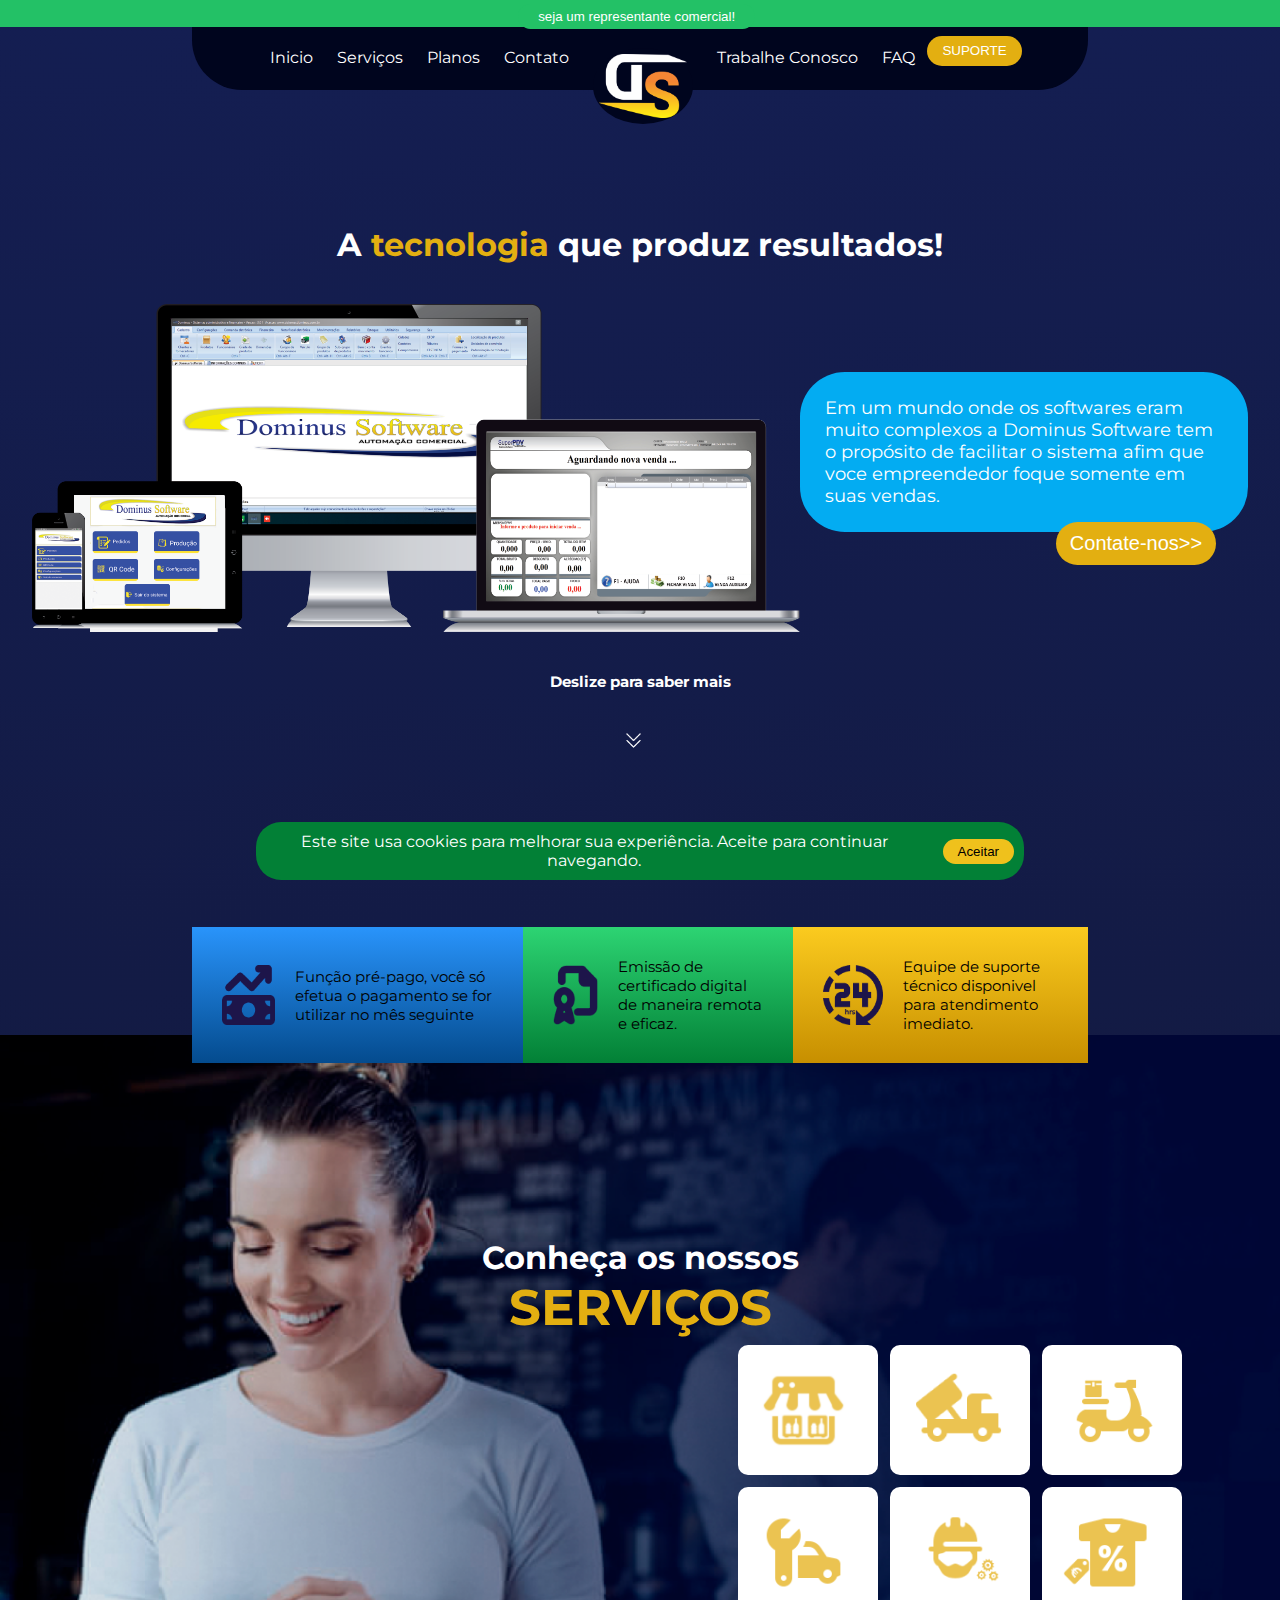
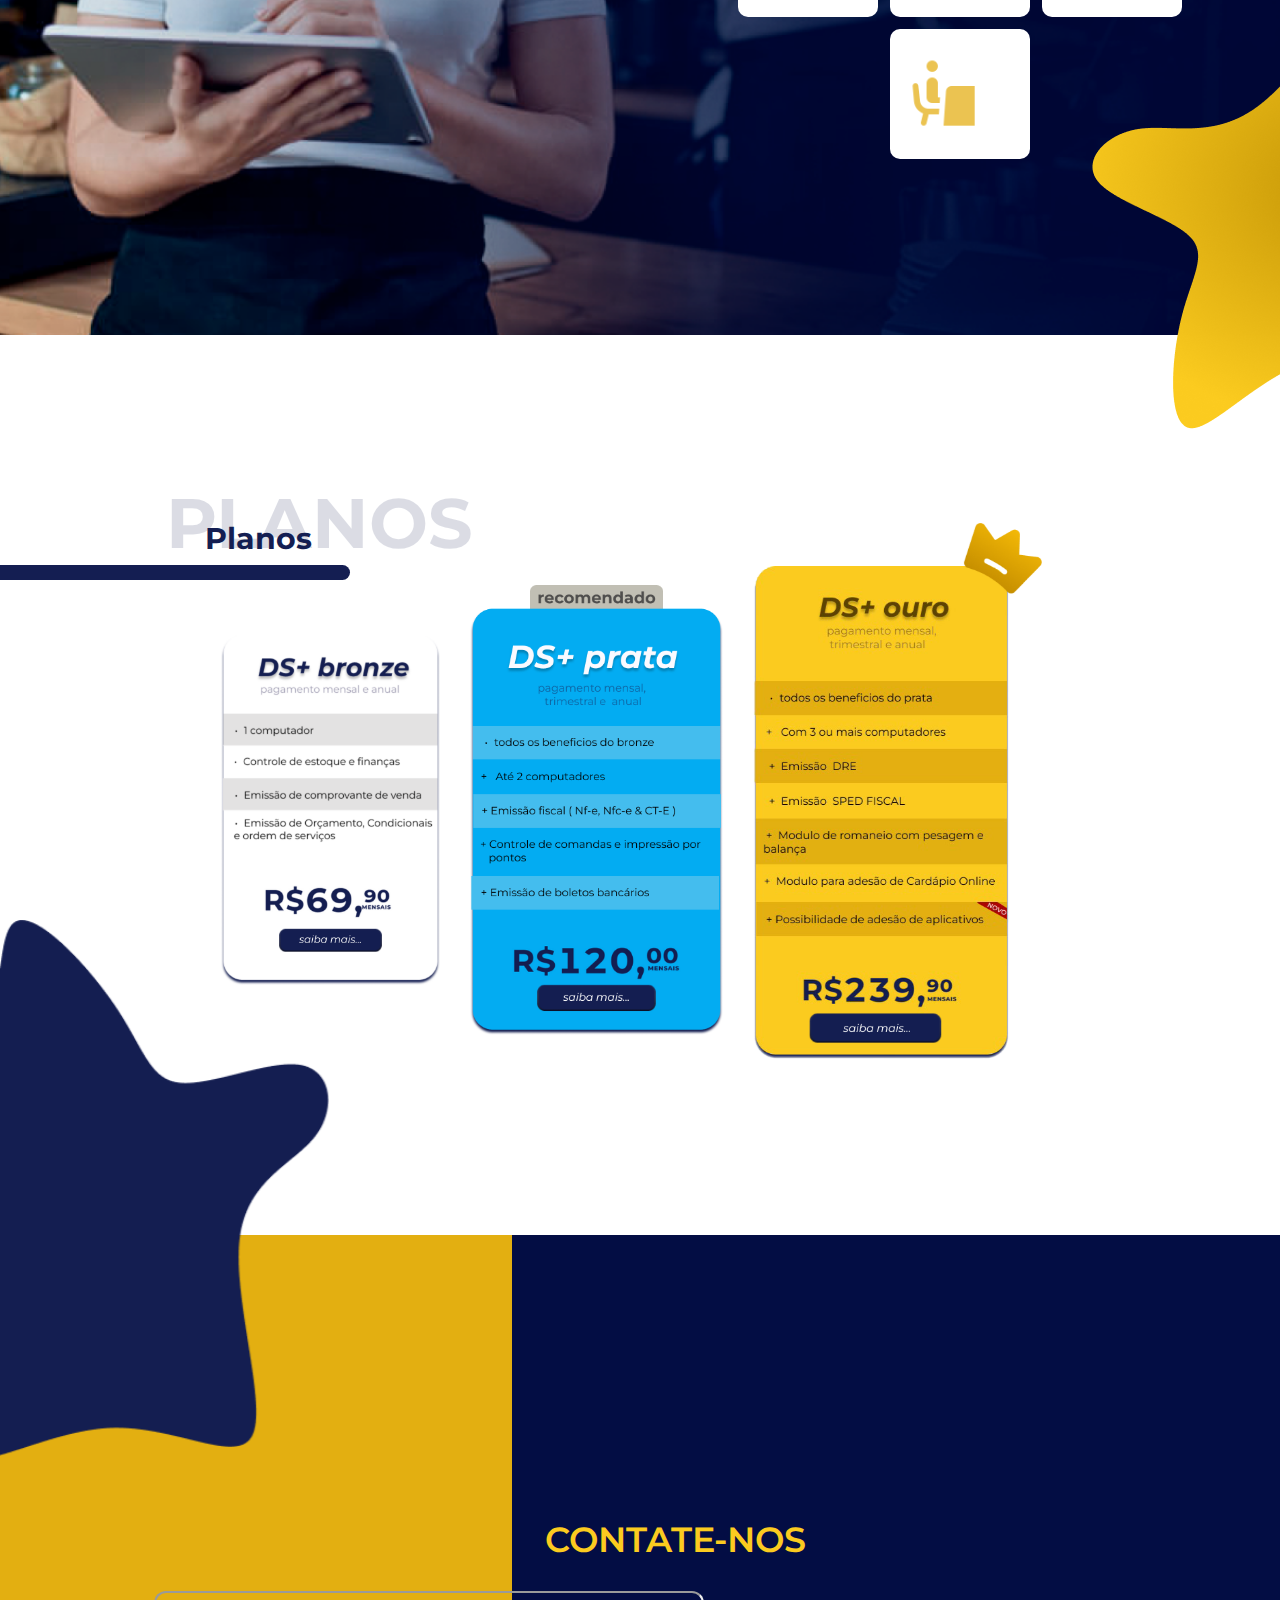
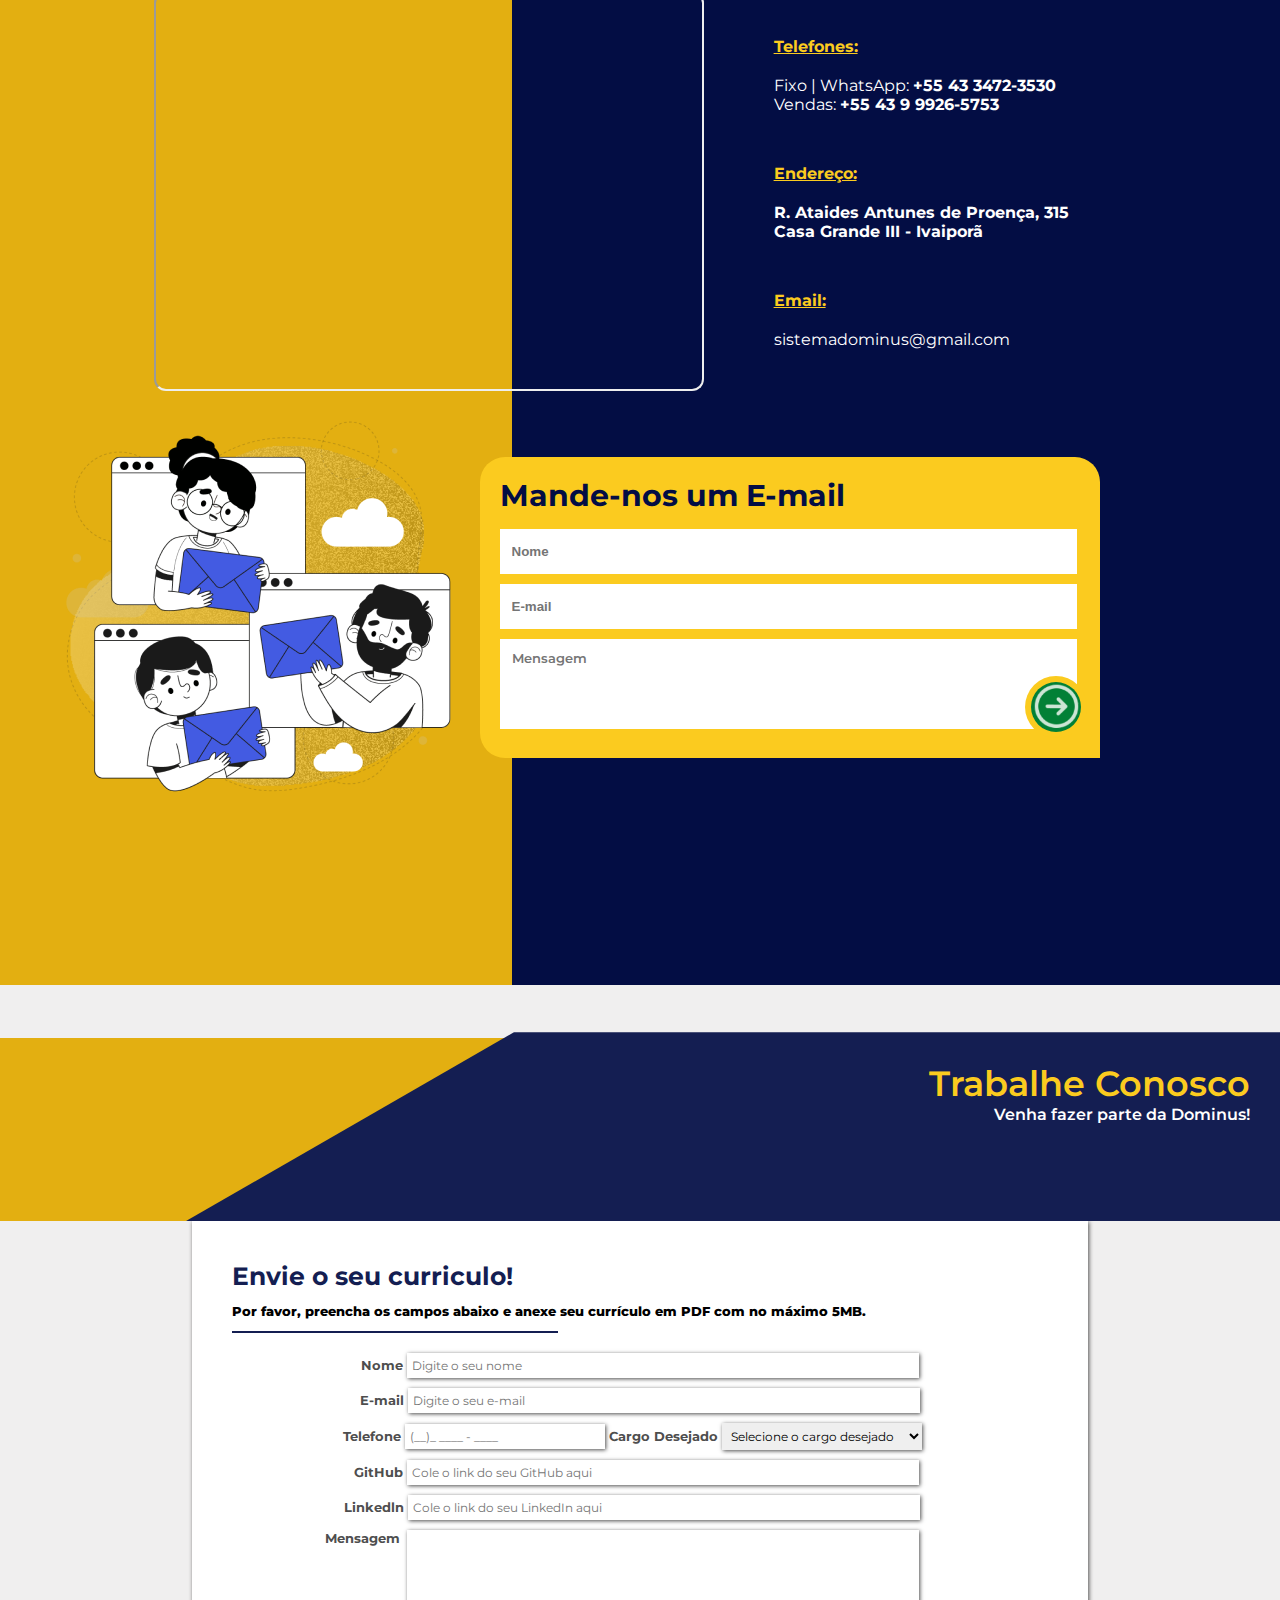
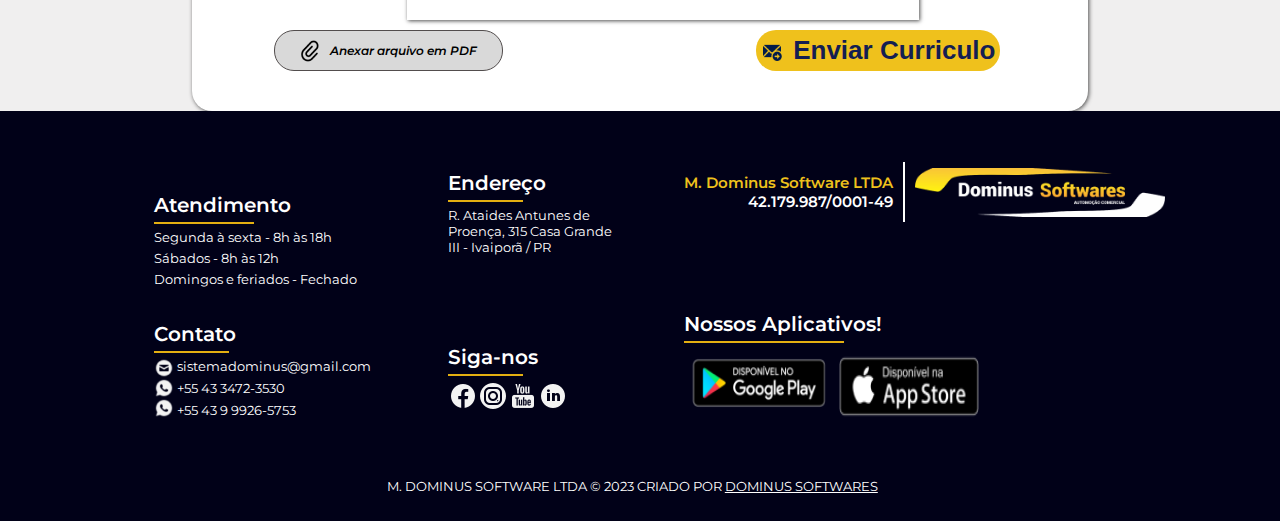
==== commit cee11dcc: "commit" ====
--- a/index.html
+++ b/index.html
@@ -59,7 +59,7 @@
                 <li><a href="#inicio" class="logo"><img src="Images/Logo Clara.png" alt=""></a></li>
                 <li><a href="#trabalheConosco" class="links">Trabalhe Conosco</a></li>
                 <li><a href="#" class="links">FAQ</a></li>
-                <a href="https://wa.me/554334723530?text=Ol%C3%A1%21%21+Estou+precisando+de+suporte%21"><button
+                <a href="https://wa.me/554334723530?text=Ol%C3%A1%21%21+Estou+precisando+de+suporte%21" target="_blank"><button
                         class="suporte">Suporte</button></a>
             </ul>
         </nav>
@@ -74,7 +74,7 @@
                 <p>Em um mundo onde os softwares eram muito complexos a Dominus Software tem o propósito de facilitar o
                     sistema afim que voce empreendedor foque somente em suas vendas.</p>
                 <a href="https://api.whatsapp.com/send?phone=554334723530&text=Ol%C3%A1,%20vim%20do%20site,%20gostaria%20de%20saber%20mais%20sobre%20o%20seu%20sistema!"
-                    class="contate"></a><button>Contate-nos>></button>
+                    class="contate" target="_blank"><button>Contate-nos>></button></a>
             </div>
         </main>
         <h1 class="saberMais">Deslize para saber mais</h1>
@@ -195,11 +195,11 @@
                     <img src="/Images/email.png" alt="">
                     <div class="formulario">
                         <h1>Mande-nos um E-mail</h1>
-                        <form method="POST" data-form id="formEmail">
+                        <form action="https://formsubmit.co/sistemadominus@gmail.com" method="POST" data-form id="formEmail">
                             <div class="contForm">
-                                <input type="text" name="Nome" placeholder="Nome" id="name">
-                                <input type="email" name="Email" placeholder="E-mail" id="email">
-                                <textarea name="message" id="message" cols="30" rows="10" placeholder="Mensagem"
+                                <input type="text" name="nome" placeholder="Nome" id="nome">
+                                <input type="email" name="email" placeholder="E-mail" id="email">
+                                <textarea name="message" id="mensagem" cols="30" rows="10" placeholder="Mensagem"
                                     class="message"></textarea>
                                 <div class="containerButton">
                                     <div class="amareloButton"><button type="submit"
@@ -323,10 +323,10 @@
                         <h1>Siga-nos</h1>
                         <hr>
                         <div class="imagensRedes">
-                            <img src="/Images/Facebook.png" alt="">
-                            <img src="/Images/Instagram Circle.png" alt="">
-                            <img src="/Images/YouTube Logo.png" alt="">
-                            <img src="/Images/LinkedIn Circled.png" alt="">
+                           <a href="https://www.facebook.com/DominusSoftware"><img src="/Images/Facebook.png" alt=""></a> 
+                           <a href="https://www.instagram.com/sistemasdominus/"> <img src="/Images/Instagram Circle.png" alt=""></a>
+                           <a href="https://www.youtube.com/@dominussoftware6970"> <img src="/Images/YouTube Logo.png" alt=""></a>
+                           <a href="https://www.linkedin.com/company/dominus-software-automa%C3%A7%C3%A3o/?viewAsMember=true"> <img src="/Images/LinkedIn Circled.png" alt=""></a>
                         </div>
                     </div>
                 </div>
@@ -364,7 +364,7 @@
             <button id="accept-cookies">Aceitar</button>
         </div>
         <script src="assets/script.js"></script>
-        <script src="assets/api.js"></script>
+        <!-- <script src="assets/api.js"></script> -->
         <script src="https://unpkg.com/aos@next/dist/aos.js"></script>
         <script>
             AOS.init();
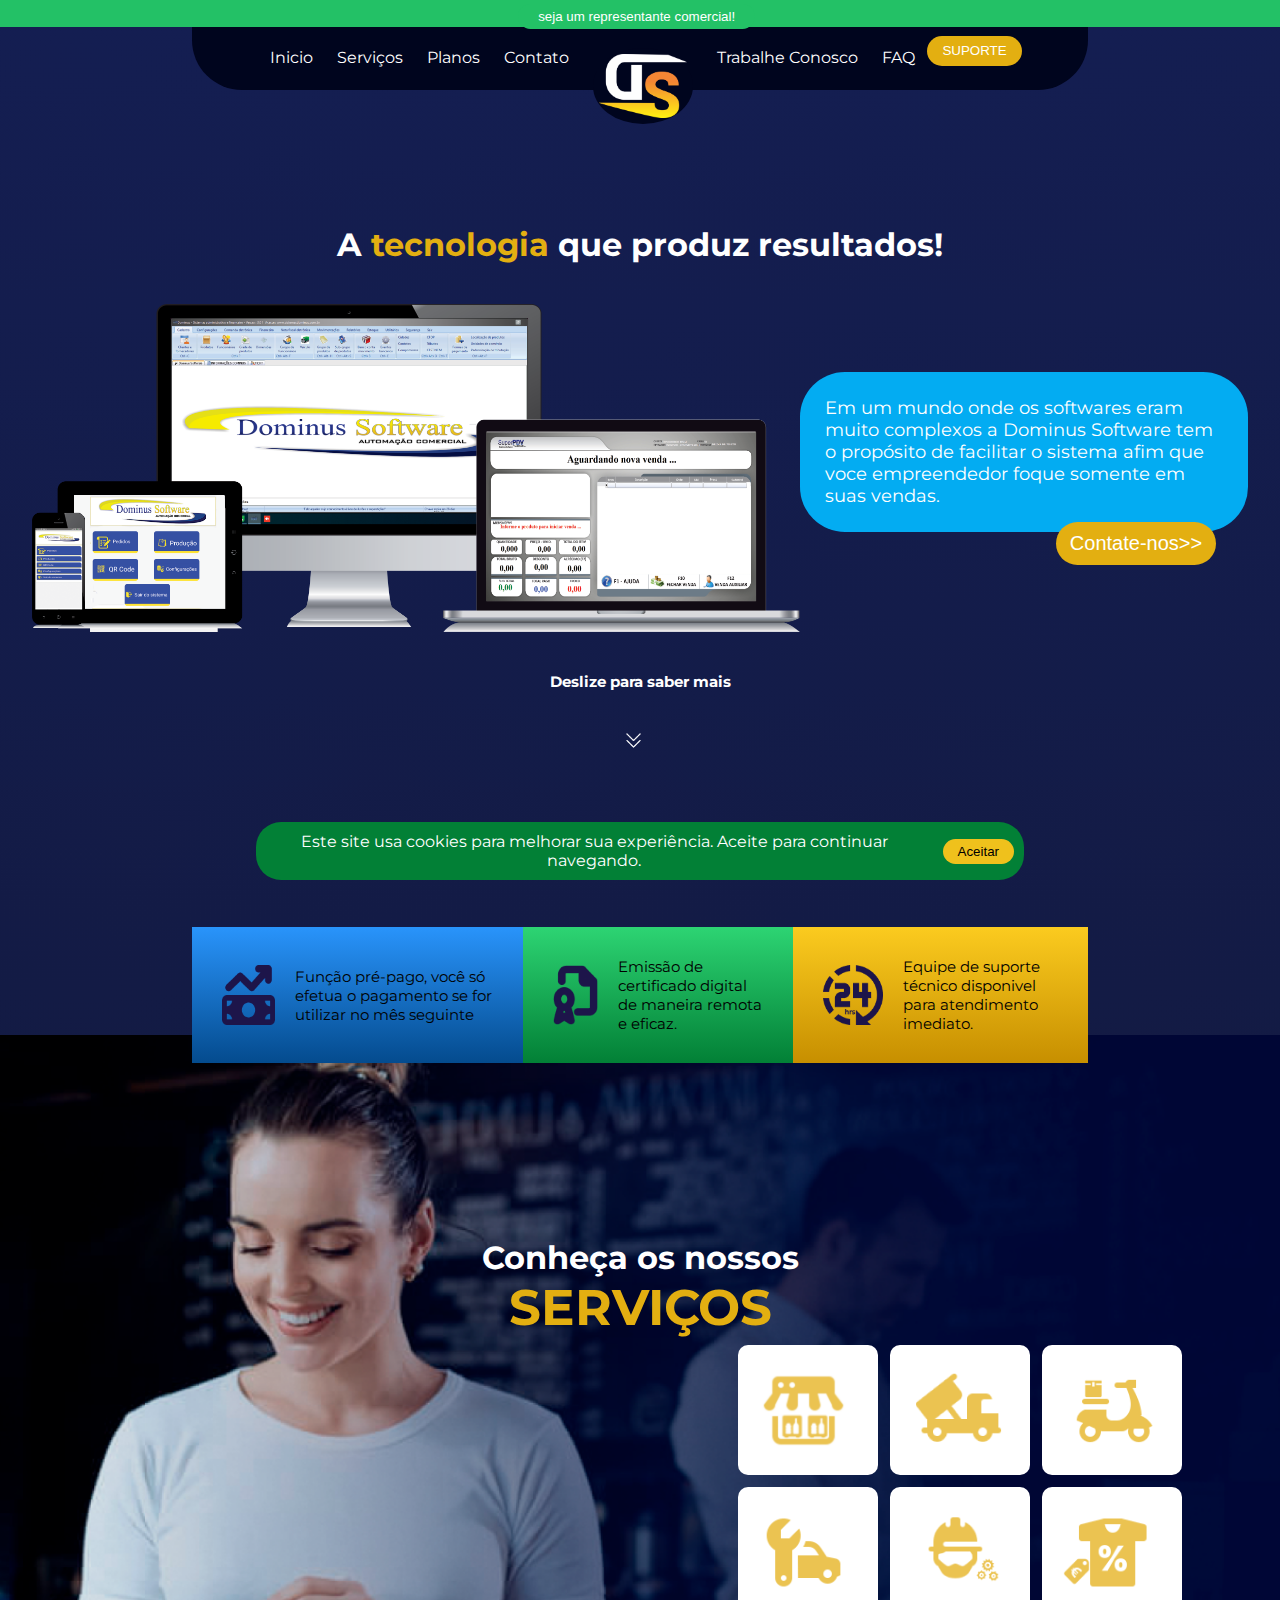
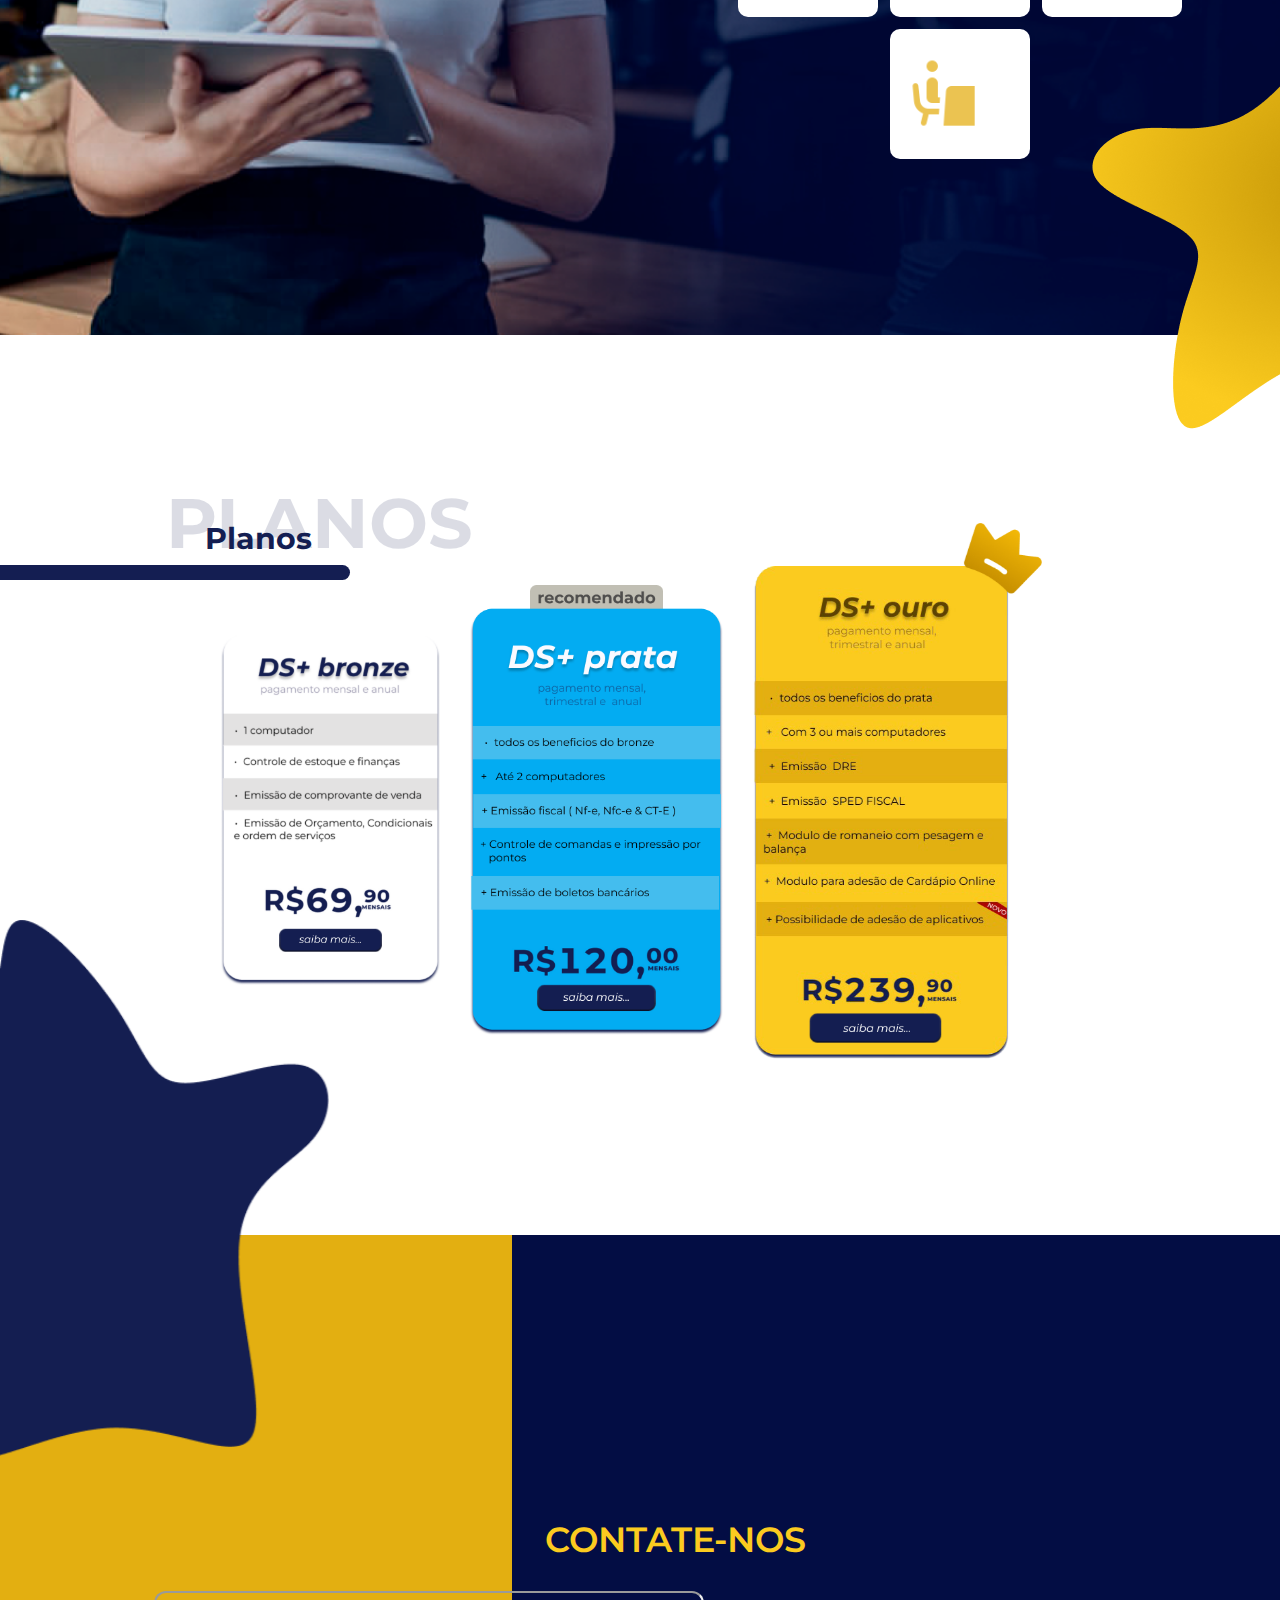
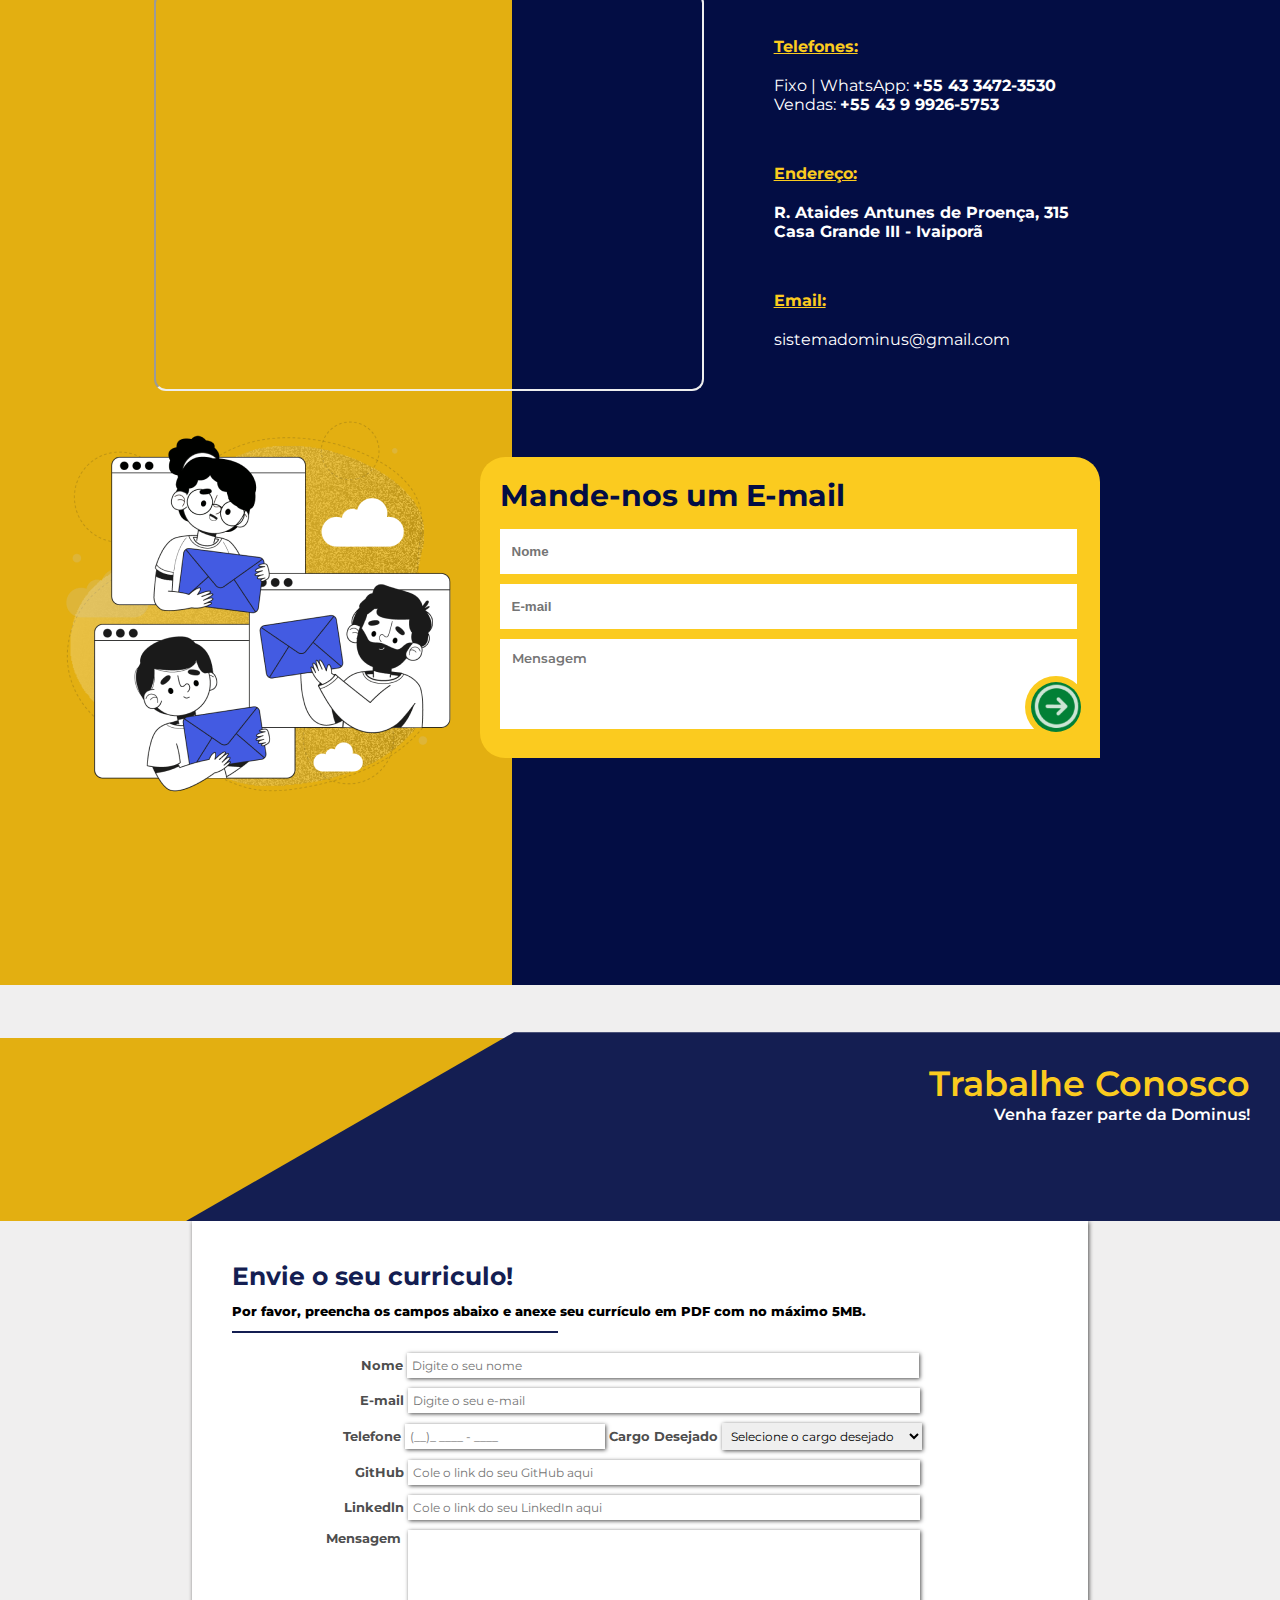
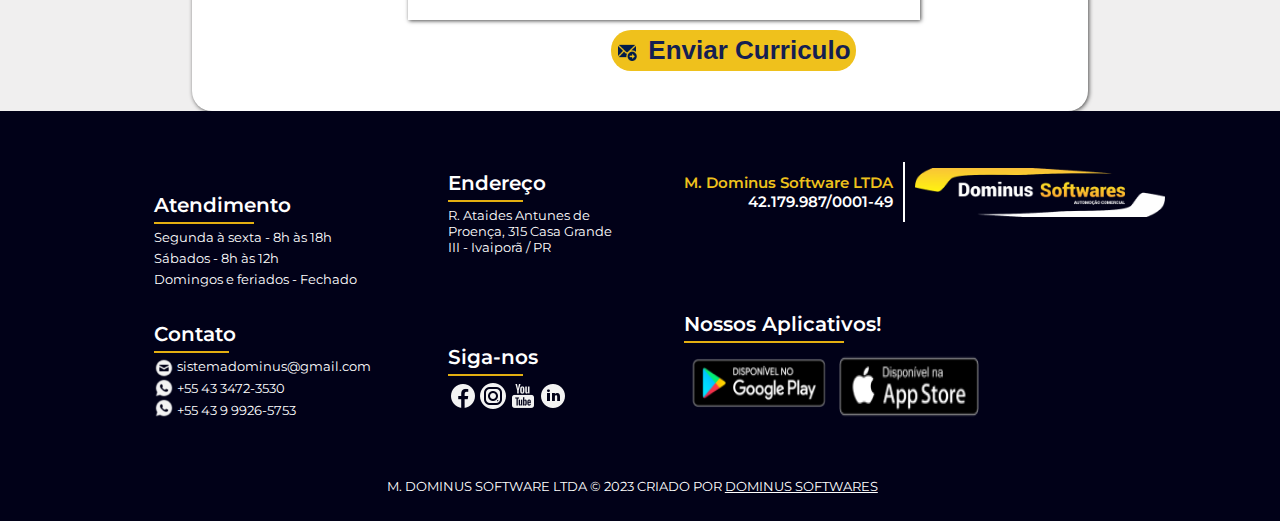
==== commit 8d467ea1: "commit" ====
--- a/index.html
+++ b/index.html
@@ -21,7 +21,7 @@
     <link rel="stylesheet" href="/assets/responsive.css">
     <link rel="preconnect" href="https://fonts.googleapis.com">
     <link rel="preconnect" href="https://fonts.gstatic.com" crossorigin>
-    <link rel="icon" href="/Images/LogoDS.png" type="image/x-icon">
+    <link rel="icon" href="/Images/Design_sem_nome-removebg-preview (1).png" type="image/x-icon">
     <link
         href="https://fonts.googleapis.com/css2?family=Montserrat:ital,wght@0,200;0,300;0,600;0,800;1,100&display=swap"
         rel="stylesheet">
@@ -269,8 +269,8 @@
                 </div>
                 <div class="footerform">
                     <div class="botaoAnexo">
-                        <label for="pdf"><img src="/Images/Attach.png" alt="">
-                            <p>Anexar arquivo em PDF</p>
+                        <!-- <label for="pdf"><img src="/Images/Attach.png" alt="">
+                            <p>Anexar arquivo em PDF</p> -->
                         </label>
                         <input class="pdf" id="pdf" type="file" accept=".doc, .docx, .pdf">
                         </input>
--- a/assets/style.css
+++ b/assets/style.css
@@ -196,7 +196,7 @@
     font-size: 20px;
     margin-top: -10px;
     cursor: pointer;
-    
+
 }
 .frase button:hover{
     background-color: #C78F00;
@@ -937,6 +937,7 @@
 
 .imagensRedes img {
     width: 30px;
+    cursor: pointer;
 }
 
 .contDmApp {
